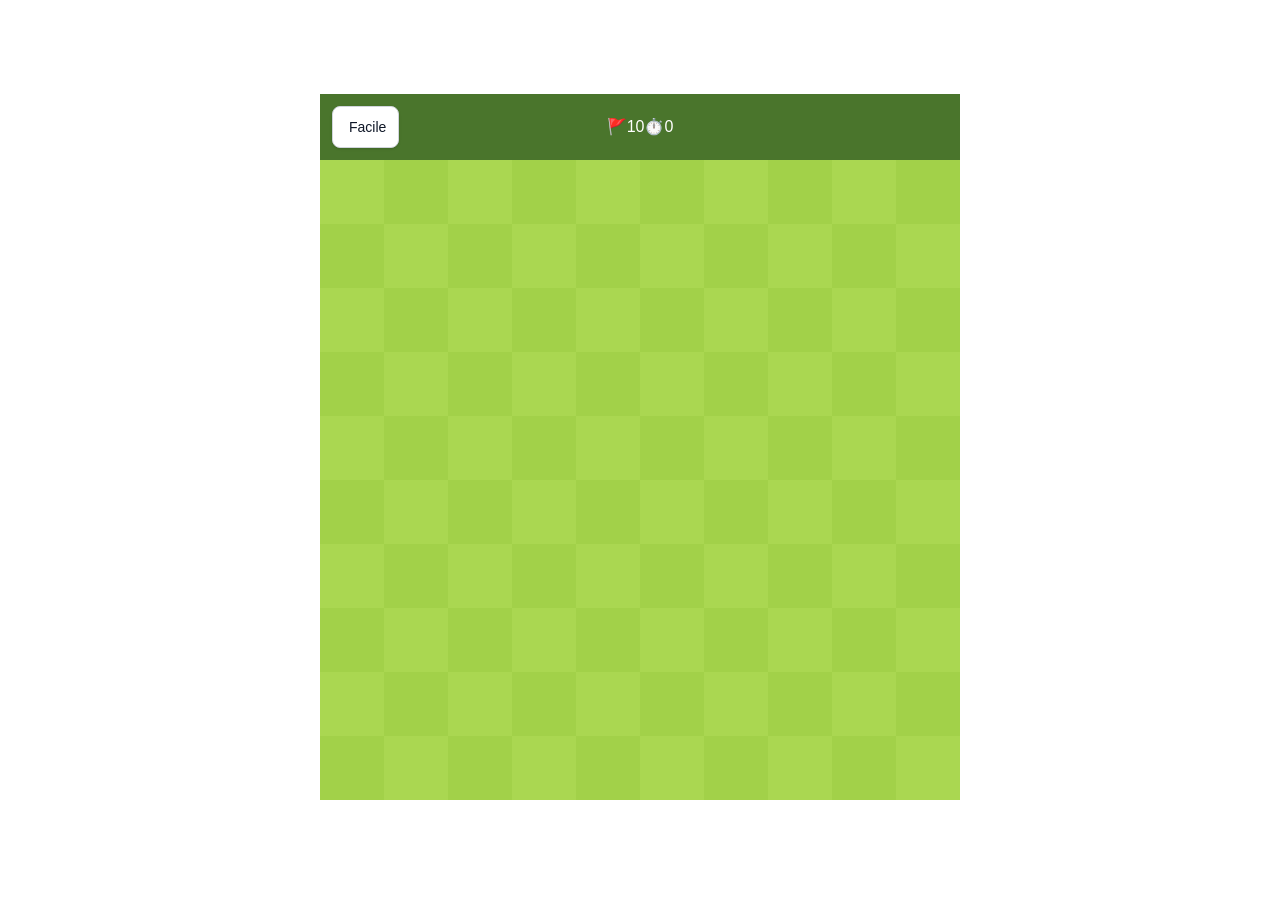
==== index.html @ d6aff9c6 "Version demo" ====
<!DOCTYPE html><html lang="en" data-beasties-container><head>
  <meta charset="utf-8">
  <title>Demineur</title>
  <base href="/">
  <meta name="viewport" content="width=device-width, initial-scale=1">
  <link rel="icon" type="image/x-icon" href="favicon.ico">
<style>@layer properties;@layer theme,base,components,utilities;@layer theme{:root{--font-sans: -apple-system, BlinkMacSystemFont, "Segoe UI", Roboto, "Helvetica Neue", "Noto Sans", Arial, sans-serif, "Apple Color Emoji", "Segoe UI Emoji", "Segoe UI Symbol", "Noto Color Emoji";--font-mono: ui-monospace, SFMono-Regular, Menlo, Monaco, Consolas, "Liberation Mono", "Courier New", monospace;--color-red-600: oklch(57.7% .245 27.325);--color-orange-500: oklch(70.5% .213 47.604);--color-lime-500: oklch(76.8% .233 130.85);--color-green-600: oklch(62.7% .194 149.214);--color-cyan-500: oklch(71.5% .143 215.221);--color-blue-600: oklch(54.6% .245 262.881);--color-purple-600: oklch(55.8% .288 302.321);--color-gray-300: oklch(87.2% .01 258.338);--color-gray-700: oklch(37.3% .034 259.733);--color-gray-900: oklch(21% .034 264.665);--color-white: #fff;--spacing: .25rem;--text-sm: .875rem;--text-sm--line-height: calc(1.25 / .875);--text-2xl: 1.5rem;--text-2xl--line-height: calc(2 / 1.5);--font-weight-black: 900;--radius-lg: .5rem;--default-transition-duration: .15s;--default-transition-timing-function: cubic-bezier(.4, 0, .2, 1);--default-font-family: var(--font-sans);--default-mono-font-family: var(--font-mono)}}@layer base{*,:after,:before{box-sizing:border-box;margin:0;padding:0;border:0 solid}html{line-height:1.5;-webkit-text-size-adjust:100%;tab-size:4;font-family:var(--default-font-family, -apple-system, BlinkMacSystemFont, "Segoe UI", Roboto, "Helvetica Neue", "Noto Sans", Arial, sans-serif, "Apple Color Emoji", "Segoe UI Emoji", "Segoe UI Symbol", "Noto Color Emoji");font-feature-settings:var(--default-font-feature-settings, normal);font-variation-settings:var(--default-font-variation-settings, normal);-webkit-tap-highlight-color:transparent}select{font:inherit;font-feature-settings:inherit;font-variation-settings:inherit;letter-spacing:inherit;color:inherit;border-radius:0;background-color:transparent;opacity:1}}@layer utilities{.absolute{position:absolute}.relative{position:relative}.top-1\/2{top:50%}.left-1\/2{left:50%}.mx-3{margin-inline:calc(var(--spacing) * 3)}.my-3{margin-block:calc(var(--spacing) * 3)}.block{display:block}.flex{display:flex}.inline-block{display:inline-block}.h-16{height:calc(var(--spacing) * 16)}.h-fit{height:fit-content}.h-screen{height:100vh}.w-16{width:calc(var(--spacing) * 16)}.w-fit{width:fit-content}.w-full{width:100%}.w-screen{width:100vw}.-translate-x-1\/2{--tw-translate-x: -50% ;translate:var(--tw-translate-x) var(--tw-translate-y)}.-translate-y-1\/2{--tw-translate-y: -50% ;translate:var(--tw-translate-x) var(--tw-translate-y)}.appearance-none{appearance:none}.items-center{align-items:center}.justify-center{justify-content:center}.rounded-lg{border-radius:var(--radius-lg)}.border{border-style:var(--tw-border-style);border-width:1px}.border-gray-300{border-color:var(--color-gray-300)}.bg-\[\#4a752c\]{background-color:#4a752c}.bg-\[\#a2d149\]{background-color:#a2d149}.bg-\[\#aad751\]{background-color:#aad751}.bg-white{background-color:var(--color-white)}.px-4{padding-inline:calc(var(--spacing) * 4)}.py-2\.5{padding-block:calc(var(--spacing) * 2.5)}.pr-1{padding-right:var(--spacing)}.text-sm{font-size:var(--text-sm);line-height:var(--tw-leading, var(--text-sm--line-height))}.text-gray-900{color:var(--color-gray-900)}.text-white{color:var(--color-white)}.shadow-sm{--tw-shadow: 0 1px 3px 0 var(--tw-shadow-color, rgb(0 0 0 / .1)), 0 1px 2px -1px var(--tw-shadow-color, rgb(0 0 0 / .1));box-shadow:var(--tw-inset-shadow),var(--tw-inset-ring-shadow),var(--tw-ring-offset-shadow),var(--tw-ring-shadow),var(--tw-shadow)}.transition-all{transition-property:all;transition-timing-function:var(--tw-ease, var(--default-transition-timing-function));transition-duration:var(--tw-duration, var(--default-transition-duration))}.transition-colors{transition-property:color,background-color,border-color,outline-color,text-decoration-color,fill,stroke,--tw-gradient-from,--tw-gradient-via,--tw-gradient-to;transition-timing-function:var(--tw-ease, var(--default-transition-timing-function));transition-duration:var(--tw-duration, var(--default-transition-duration))}.duration-75{--tw-duration: 75ms;transition-duration:75ms}.outline-none{--tw-outline-style: none;outline-style:none}@media(hover:hover){.hover\:bg-\[\#bfe17d\]:hover{background-color:#bfe17d}}.focus\:border-lime-500:focus{border-color:var(--color-lime-500)}.focus\:ring-2:focus{--tw-ring-shadow: var(--tw-ring-inset,) 0 0 0 calc(2px + var(--tw-ring-offset-width)) var(--tw-ring-color, currentcolor);box-shadow:var(--tw-inset-shadow),var(--tw-inset-ring-shadow),var(--tw-ring-offset-shadow),var(--tw-ring-shadow),var(--tw-shadow)}.focus\:ring-lime-500\/20:focus{--tw-ring-color: color-mix(in srgb, oklch(76.8% .233 130.85) 20%, transparent)}@supports (color: color-mix(in lab,red,red)){.focus\:ring-lime-500\/20:focus{--tw-ring-color: color-mix(in oklab, var(--color-lime-500) 20%, transparent)}}.disabled\:cursor-not-allowed:disabled{cursor:not-allowed}.disabled\:opacity-50:disabled{opacity:50%}}@property --tw-translate-x{syntax: "*"; inherits: false; initial-value: 0;}@property --tw-translate-y{syntax: "*"; inherits: false; initial-value: 0;}@property --tw-translate-z{syntax: "*"; inherits: false; initial-value: 0;}@property --tw-border-style{syntax: "*"; inherits: false; initial-value: solid;}@property --tw-font-weight{syntax: "*"; inherits: false;}@property --tw-shadow{syntax: "*"; inherits: false; initial-value: 0 0 #0000;}@property --tw-shadow-color{syntax: "*"; inherits: false;}@property --tw-shadow-alpha{syntax: "<percentage>"; inherits: false; initial-value: 100%;}@property --tw-inset-shadow{syntax: "*"; inherits: false; initial-value: 0 0 #0000;}@property --tw-inset-shadow-color{syntax: "*"; inherits: false;}@property --tw-inset-shadow-alpha{syntax: "<percentage>"; inherits: false; initial-value: 100%;}@property --tw-ring-color{syntax: "*"; inherits: false;}@property --tw-ring-shadow{syntax: "*"; inherits: false; initial-value: 0 0 #0000;}@property --tw-inset-ring-color{syntax: "*"; inherits: false;}@property --tw-inset-ring-shadow{syntax: "*"; inherits: false; initial-value: 0 0 #0000;}@property --tw-ring-inset{syntax: "*"; inherits: false;}@property --tw-ring-offset-width{syntax: "<length>"; inherits: false; initial-value: 0px;}@property --tw-ring-offset-color{syntax: "*"; inherits: false; initial-value: #fff;}@property --tw-ring-offset-shadow{syntax: "*"; inherits: false; initial-value: 0 0 #0000;}@property --tw-duration{syntax: "*"; inherits: false;}@layer properties{@supports ((-webkit-hyphens: none) and (not (margin-trim: inline))) or ((-moz-orient: inline) and (not (color:rgb(from red r g b)))){*,:before,:after{--tw-translate-x: 0;--tw-translate-y: 0;--tw-translate-z: 0;--tw-border-style: solid;--tw-font-weight: initial;--tw-shadow: 0 0 #0000;--tw-shadow-color: initial;--tw-shadow-alpha: 100%;--tw-inset-shadow: 0 0 #0000;--tw-inset-shadow-color: initial;--tw-inset-shadow-alpha: 100%;--tw-ring-color: initial;--tw-ring-shadow: 0 0 #0000;--tw-inset-ring-color: initial;--tw-inset-ring-shadow: 0 0 #0000;--tw-ring-inset: initial;--tw-ring-offset-width: 0px;--tw-ring-offset-color: #fff;--tw-ring-offset-shadow: 0 0 #0000;--tw-duration: initial}}}
</style><link rel="stylesheet" href="styles-CLXJPMYB.css" media="print" onload="this.media='all'"><noscript><link rel="stylesheet" href="styles-CLXJPMYB.css"></noscript></head>
<body><!--nghm--><script type="text/javascript" id="ng-event-dispatch-contract">(()=>{function p(t,n,r,o,e,i,f,m){return{eventType:t,event:n,targetElement:r,eic:o,timeStamp:e,eia:i,eirp:f,eiack:m}}function u(t){let n=[],r=e=>{n.push(e)};return{c:t,q:n,et:[],etc:[],d:r,h:e=>{r(p(e.type,e,e.target,t,Date.now()))}}}function s(t,n,r){for(let o=0;o<n.length;o++){let e=n[o];(r?t.etc:t.et).push(e),t.c.addEventListener(e,t.h,r)}}function c(t,n,r,o,e=window){let i=u(t);e._ejsas||(e._ejsas={}),e._ejsas[n]=i,s(i,r),s(i,o,!0)}window.__jsaction_bootstrap=c;})();
</script><script>window.__jsaction_bootstrap(document.body,"ng",["change","click","contextmenu"],[]);</script>
  <app-root ng-version="22.1.5" ngh="2" ng-server-context="ssg"><div class="w-screen h-screen flex items-center justify-center"><div class="w-fit h-fit"><app-board class="inline-block" ngh="2"><div class="flex w-full relative bg-[#4a752c]"><select id="theme-select" class="block appearance-none rounded-lg border border-gray-300 bg-white px-4 text-sm text-gray-900 shadow-sm outline-none transition-all focus:border-lime-500 focus:ring-2 focus:ring-lime-500/20 disabled:cursor-not-allowed disabled:opacity-50 py-2.5 pr-1 mx-3 my-3" jsaction="change:;"><option value="facile" selected>Facile</option><option value="moyen">Moyen</option><option value="difficile">Difficile</option></select><span class="left-1/2 top-1/2 -translate-x-1/2 -translate-y-1/2 w-fit absolute text-white"><span>🚩10</span><span>⏱️0</span></span></div><app-grid class="inline-block" ngh="1"><div class="flex w-fit"><app-cell class="bg-[#aad751] hover:bg-[#bfe17d]" ngh="0"><div class="w-16 h-16 flex items-center justify-center transition-colors duration-75" jsaction="click:;contextmenu:;"><!----><!----><!----><!----></div></app-cell><app-cell class="bg-[#a2d149] hover:bg-[#bfe17d]" ngh="0"><div class="w-16 h-16 flex items-center justify-center transition-colors duration-75" jsaction="click:;contextmenu:;"><!----><!----><!----><!----></div></app-cell><app-cell class="bg-[#aad751] hover:bg-[#bfe17d]" ngh="0"><div class="w-16 h-16 flex items-center justify-center transition-colors duration-75" jsaction="click:;contextmenu:;"><!----><!----><!----><!----></div></app-cell><app-cell class="bg-[#a2d149] hover:bg-[#bfe17d]" ngh="0"><div class="w-16 h-16 flex items-center justify-center transition-colors duration-75" jsaction="click:;contextmenu:;"><!----><!----><!----><!----></div></app-cell><app-cell class="bg-[#aad751] hover:bg-[#bfe17d]" ngh="0"><div class="w-16 h-16 flex items-center justify-center transition-colors duration-75" jsaction="click:;contextmenu:;"><!----><!----><!----><!----></div></app-cell><app-cell class="bg-[#a2d149] hover:bg-[#bfe17d]" ngh="0"><div class="w-16 h-16 flex items-center justify-center transition-colors duration-75" jsaction="click:;contextmenu:;"><!----><!----><!----><!----></div></app-cell><app-cell class="bg-[#aad751] hover:bg-[#bfe17d]" ngh="0"><div class="w-16 h-16 flex items-center justify-center transition-colors duration-75" jsaction="click:;contextmenu:;"><!----><!----><!----><!----></div></app-cell><app-cell class="bg-[#a2d149] hover:bg-[#bfe17d]" ngh="0"><div class="w-16 h-16 flex items-center justify-center transition-colors duration-75" jsaction="click:;contextmenu:;"><!----><!----><!----><!----></div></app-cell><app-cell class="bg-[#aad751] hover:bg-[#bfe17d]" ngh="0"><div class="w-16 h-16 flex items-center justify-center transition-colors duration-75" jsaction="click:;contextmenu:;"><!----><!----><!----><!----></div></app-cell><app-cell class="bg-[#a2d149] hover:bg-[#bfe17d]" ngh="0"><div class="w-16 h-16 flex items-center justify-center transition-colors duration-75" jsaction="click:;contextmenu:;"><!----><!----><!----><!----></div></app-cell><!----></div><div class="flex w-fit"><app-cell class="bg-[#a2d149] hover:bg-[#bfe17d]" ngh="0"><div class="w-16 h-16 flex items-center justify-center transition-colors duration-75" jsaction="click:;contextmenu:;"><!----><!----><!----><!----></div></app-cell><app-cell class="bg-[#aad751] hover:bg-[#bfe17d]" ngh="0"><div class="w-16 h-16 flex items-center justify-center transition-colors duration-75" jsaction="click:;contextmenu:;"><!----><!----><!----><!----></div></app-cell><app-cell class="bg-[#a2d149] hover:bg-[#bfe17d]" ngh="0"><div class="w-16 h-16 flex items-center justify-center transition-colors duration-75" jsaction="click:;contextmenu:;"><!----><!----><!----><!----></div></app-cell><app-cell class="bg-[#aad751] hover:bg-[#bfe17d]" ngh="0"><div class="w-16 h-16 flex items-center justify-center transition-colors duration-75" jsaction="click:;contextmenu:;"><!----><!----><!----><!----></div></app-cell><app-cell class="bg-[#a2d149] hover:bg-[#bfe17d]" ngh="0"><div class="w-16 h-16 flex items-center justify-center transition-colors duration-75" jsaction="click:;contextmenu:;"><!----><!----><!----><!----></div></app-cell><app-cell class="bg-[#aad751] hover:bg-[#bfe17d]" ngh="0"><div class="w-16 h-16 flex items-center justify-center transition-colors duration-75" jsaction="click:;contextmenu:;"><!----><!----><!----><!----></div></app-cell><app-cell class="bg-[#a2d149] hover:bg-[#bfe17d]" ngh="0"><div class="w-16 h-16 flex items-center justify-center transition-colors duration-75" jsaction="click:;contextmenu:;"><!----><!----><!----><!----></div></app-cell><app-cell class="bg-[#aad751] hover:bg-[#bfe17d]" ngh="0"><div class="w-16 h-16 flex items-center justify-center transition-colors duration-75" jsaction="click:;contextmenu:;"><!----><!----><!----><!----></div></app-cell><app-cell class="bg-[#a2d149] hover:bg-[#bfe17d]" ngh="0"><div class="w-16 h-16 flex items-center justify-center transition-colors duration-75" jsaction="click:;contextmenu:;"><!----><!----><!----><!----></div></app-cell><app-cell class="bg-[#aad751] hover:bg-[#bfe17d]" ngh="0"><div class="w-16 h-16 flex items-center justify-center transition-colors duration-75" jsaction="click:;contextmenu:;"><!----><!----><!----><!----></div></app-cell><!----></div><div class="flex w-fit"><app-cell class="bg-[#aad751] hover:bg-[#bfe17d]" ngh="0"><div class="w-16 h-16 flex items-center justify-center transition-colors duration-75" jsaction="click:;contextmenu:;"><!----><!----><!----><!----></div></app-cell><app-cell class="bg-[#a2d149] hover:bg-[#bfe17d]" ngh="0"><div class="w-16 h-16 flex items-center justify-center transition-colors duration-75" jsaction="click:;contextmenu:;"><!----><!----><!----><!----></div></app-cell><app-cell class="bg-[#aad751] hover:bg-[#bfe17d]" ngh="0"><div class="w-16 h-16 flex items-center justify-center transition-colors duration-75" jsaction="click:;contextmenu:;"><!----><!----><!----><!----></div></app-cell><app-cell class="bg-[#a2d149] hover:bg-[#bfe17d]" ngh="0"><div class="w-16 h-16 flex items-center justify-center transition-colors duration-75" jsaction="click:;contextmenu:;"><!----><!----><!----><!----></div></app-cell><app-cell class="bg-[#aad751] hover:bg-[#bfe17d]" ngh="0"><div class="w-16 h-16 flex items-center justify-center transition-colors duration-75" jsaction="click:;contextmenu:;"><!----><!----><!----><!----></div></app-cell><app-cell class="bg-[#a2d149] hover:bg-[#bfe17d]" ngh="0"><div class="w-16 h-16 flex items-center justify-center transition-colors duration-75" jsaction="click:;contextmenu:;"><!----><!----><!----><!----></div></app-cell><app-cell class="bg-[#aad751] hover:bg-[#bfe17d]" ngh="0"><div class="w-16 h-16 flex items-center justify-center transition-colors duration-75" jsaction="click:;contextmenu:;"><!----><!----><!----><!----></div></app-cell><app-cell class="bg-[#a2d149] hover:bg-[#bfe17d]" ngh="0"><div class="w-16 h-16 flex items-center justify-center transition-colors duration-75" jsaction="click:;contextmenu:;"><!----><!----><!----><!----></div></app-cell><app-cell class="bg-[#aad751] hover:bg-[#bfe17d]" ngh="0"><div class="w-16 h-16 flex items-center justify-center transition-colors duration-75" jsaction="click:;contextmenu:;"><!----><!----><!----><!----></div></app-cell><app-cell class="bg-[#a2d149] hover:bg-[#bfe17d]" ngh="0"><div class="w-16 h-16 flex items-center justify-center transition-colors duration-75" jsaction="click:;contextmenu:;"><!----><!----><!----><!----></div></app-cell><!----></div><div class="flex w-fit"><app-cell class="bg-[#a2d149] hover:bg-[#bfe17d]" ngh="0"><div class="w-16 h-16 flex items-center justify-center transition-colors duration-75" jsaction="click:;contextmenu:;"><!----><!----><!----><!----></div></app-cell><app-cell class="bg-[#aad751] hover:bg-[#bfe17d]" ngh="0"><div class="w-16 h-16 flex items-center justify-center transition-colors duration-75" jsaction="click:;contextmenu:;"><!----><!----><!----><!----></div></app-cell><app-cell class="bg-[#a2d149] hover:bg-[#bfe17d]" ngh="0"><div class="w-16 h-16 flex items-center justify-center transition-colors duration-75" jsaction="click:;contextmenu:;"><!----><!----><!----><!----></div></app-cell><app-cell class="bg-[#aad751] hover:bg-[#bfe17d]" ngh="0"><div class="w-16 h-16 flex items-center justify-center transition-colors duration-75" jsaction="click:;contextmenu:;"><!----><!----><!----><!----></div></app-cell><app-cell class="bg-[#a2d149] hover:bg-[#bfe17d]" ngh="0"><div class="w-16 h-16 flex items-center justify-center transition-colors duration-75" jsaction="click:;contextmenu:;"><!----><!----><!----><!----></div></app-cell><app-cell class="bg-[#aad751] hover:bg-[#bfe17d]" ngh="0"><div class="w-16 h-16 flex items-center justify-center transition-colors duration-75" jsaction="click:;contextmenu:;"><!----><!----><!----><!----></div></app-cell><app-cell class="bg-[#a2d149] hover:bg-[#bfe17d]" ngh="0"><div class="w-16 h-16 flex items-center justify-center transition-colors duration-75" jsaction="click:;contextmenu:;"><!----><!----><!----><!----></div></app-cell><app-cell class="bg-[#aad751] hover:bg-[#bfe17d]" ngh="0"><div class="w-16 h-16 flex items-center justify-center transition-colors duration-75" jsaction="click:;contextmenu:;"><!----><!----><!----><!----></div></app-cell><app-cell class="bg-[#a2d149] hover:bg-[#bfe17d]" ngh="0"><div class="w-16 h-16 flex items-center justify-center transition-colors duration-75" jsaction="click:;contextmenu:;"><!----><!----><!----><!----></div></app-cell><app-cell class="bg-[#aad751] hover:bg-[#bfe17d]" ngh="0"><div class="w-16 h-16 flex items-center justify-center transition-colors duration-75" jsaction="click:;contextmenu:;"><!----><!----><!----><!----></div></app-cell><!----></div><div class="flex w-fit"><app-cell class="bg-[#aad751] hover:bg-[#bfe17d]" ngh="0"><div class="w-16 h-16 flex items-center justify-center transition-colors duration-75" jsaction="click:;contextmenu:;"><!----><!----><!----><!----></div></app-cell><app-cell class="bg-[#a2d149] hover:bg-[#bfe17d]" ngh="0"><div class="w-16 h-16 flex items-center justify-center transition-colors duration-75" jsaction="click:;contextmenu:;"><!----><!----><!----><!----></div></app-cell><app-cell class="bg-[#aad751] hover:bg-[#bfe17d]" ngh="0"><div class="w-16 h-16 flex items-center justify-center transition-colors duration-75" jsaction="click:;contextmenu:;"><!----><!----><!----><!----></div></app-cell><app-cell class="bg-[#a2d149] hover:bg-[#bfe17d]" ngh="0"><div class="w-16 h-16 flex items-center justify-center transition-colors duration-75" jsaction="click:;contextmenu:;"><!----><!----><!----><!----></div></app-cell><app-cell class="bg-[#aad751] hover:bg-[#bfe17d]" ngh="0"><div class="w-16 h-16 flex items-center justify-center transition-colors duration-75" jsaction="click:;contextmenu:;"><!----><!----><!----><!----></div></app-cell><app-cell class="bg-[#a2d149] hover:bg-[#bfe17d]" ngh="0"><div class="w-16 h-16 flex items-center justify-center transition-colors duration-75" jsaction="click:;contextmenu:;"><!----><!----><!----><!----></div></app-cell><app-cell class="bg-[#aad751] hover:bg-[#bfe17d]" ngh="0"><div class="w-16 h-16 flex items-center justify-center transition-colors duration-75" jsaction="click:;contextmenu:;"><!----><!----><!----><!----></div></app-cell><app-cell class="bg-[#a2d149] hover:bg-[#bfe17d]" ngh="0"><div class="w-16 h-16 flex items-center justify-center transition-colors duration-75" jsaction="click:;contextmenu:;"><!----><!----><!----><!----></div></app-cell><app-cell class="bg-[#aad751] hover:bg-[#bfe17d]" ngh="0"><div class="w-16 h-16 flex items-center justify-center transition-colors duration-75" jsaction="click:;contextmenu:;"><!----><!----><!----><!----></div></app-cell><app-cell class="bg-[#a2d149] hover:bg-[#bfe17d]" ngh="0"><div class="w-16 h-16 flex items-center justify-center transition-colors duration-75" jsaction="click:;contextmenu:;"><!----><!----><!----><!----></div></app-cell><!----></div><div class="flex w-fit"><app-cell class="bg-[#a2d149] hover:bg-[#bfe17d]" ngh="0"><div class="w-16 h-16 flex items-center justify-center transition-colors duration-75" jsaction="click:;contextmenu:;"><!----><!----><!----><!----></div></app-cell><app-cell class="bg-[#aad751] hover:bg-[#bfe17d]" ngh="0"><div class="w-16 h-16 flex items-center justify-center transition-colors duration-75" jsaction="click:;contextmenu:;"><!----><!----><!----><!----></div></app-cell><app-cell class="bg-[#a2d149] hover:bg-[#bfe17d]" ngh="0"><div class="w-16 h-16 flex items-center justify-center transition-colors duration-75" jsaction="click:;contextmenu:;"><!----><!----><!----><!----></div></app-cell><app-cell class="bg-[#aad751] hover:bg-[#bfe17d]" ngh="0"><div class="w-16 h-16 flex items-center justify-center transition-colors duration-75" jsaction="click:;contextmenu:;"><!----><!----><!----><!----></div></app-cell><app-cell class="bg-[#a2d149] hover:bg-[#bfe17d]" ngh="0"><div class="w-16 h-16 flex items-center justify-center transition-colors duration-75" jsaction="click:;contextmenu:;"><!----><!----><!----><!----></div></app-cell><app-cell class="bg-[#aad751] hover:bg-[#bfe17d]" ngh="0"><div class="w-16 h-16 flex items-center justify-center transition-colors duration-75" jsaction="click:;contextmenu:;"><!----><!----><!----><!----></div></app-cell><app-cell class="bg-[#a2d149] hover:bg-[#bfe17d]" ngh="0"><div class="w-16 h-16 flex items-center justify-center transition-colors duration-75" jsaction="click:;contextmenu:;"><!----><!----><!----><!----></div></app-cell><app-cell class="bg-[#aad751] hover:bg-[#bfe17d]" ngh="0"><div class="w-16 h-16 flex items-center justify-center transition-colors duration-75" jsaction="click:;contextmenu:;"><!----><!----><!----><!----></div></app-cell><app-cell class="bg-[#a2d149] hover:bg-[#bfe17d]" ngh="0"><div class="w-16 h-16 flex items-center justify-center transition-colors duration-75" jsaction="click:;contextmenu:;"><!----><!----><!----><!----></div></app-cell><app-cell class="bg-[#aad751] hover:bg-[#bfe17d]" ngh="0"><div class="w-16 h-16 flex items-center justify-center transition-colors duration-75" jsaction="click:;contextmenu:;"><!----><!----><!----><!----></div></app-cell><!----></div><div class="flex w-fit"><app-cell class="bg-[#aad751] hover:bg-[#bfe17d]" ngh="0"><div class="w-16 h-16 flex items-center justify-center transition-colors duration-75" jsaction="click:;contextmenu:;"><!----><!----><!----><!----></div></app-cell><app-cell class="bg-[#a2d149] hover:bg-[#bfe17d]" ngh="0"><div class="w-16 h-16 flex items-center justify-center transition-colors duration-75" jsaction="click:;contextmenu:;"><!----><!----><!----><!----></div></app-cell><app-cell class="bg-[#aad751] hover:bg-[#bfe17d]" ngh="0"><div class="w-16 h-16 flex items-center justify-center transition-colors duration-75" jsaction="click:;contextmenu:;"><!----><!----><!----><!----></div></app-cell><app-cell class="bg-[#a2d149] hover:bg-[#bfe17d]" ngh="0"><div class="w-16 h-16 flex items-center justify-center transition-colors duration-75" jsaction="click:;contextmenu:;"><!----><!----><!----><!----></div></app-cell><app-cell class="bg-[#aad751] hover:bg-[#bfe17d]" ngh="0"><div class="w-16 h-16 flex items-center justify-center transition-colors duration-75" jsaction="click:;contextmenu:;"><!----><!----><!----><!----></div></app-cell><app-cell class="bg-[#a2d149] hover:bg-[#bfe17d]" ngh="0"><div class="w-16 h-16 flex items-center justify-center transition-colors duration-75" jsaction="click:;contextmenu:;"><!----><!----><!----><!----></div></app-cell><app-cell class="bg-[#aad751] hover:bg-[#bfe17d]" ngh="0"><div class="w-16 h-16 flex items-center justify-center transition-colors duration-75" jsaction="click:;contextmenu:;"><!----><!----><!----><!----></div></app-cell><app-cell class="bg-[#a2d149] hover:bg-[#bfe17d]" ngh="0"><div class="w-16 h-16 flex items-center justify-center transition-colors duration-75" jsaction="click:;contextmenu:;"><!----><!----><!----><!----></div></app-cell><app-cell class="bg-[#aad751] hover:bg-[#bfe17d]" ngh="0"><div class="w-16 h-16 flex items-center justify-center transition-colors duration-75" jsaction="click:;contextmenu:;"><!----><!----><!----><!----></div></app-cell><app-cell class="bg-[#a2d149] hover:bg-[#bfe17d]" ngh="0"><div class="w-16 h-16 flex items-center justify-center transition-colors duration-75" jsaction="click:;contextmenu:;"><!----><!----><!----><!----></div></app-cell><!----></div><div class="flex w-fit"><app-cell class="bg-[#a2d149] hover:bg-[#bfe17d]" ngh="0"><div class="w-16 h-16 flex items-center justify-center transition-colors duration-75" jsaction="click:;contextmenu:;"><!----><!----><!----><!----></div></app-cell><app-cell class="bg-[#aad751] hover:bg-[#bfe17d]" ngh="0"><div class="w-16 h-16 flex items-center justify-center transition-colors duration-75" jsaction="click:;contextmenu:;"><!----><!----><!----><!----></div></app-cell><app-cell class="bg-[#a2d149] hover:bg-[#bfe17d]" ngh="0"><div class="w-16 h-16 flex items-center justify-center transition-colors duration-75" jsaction="click:;contextmenu:;"><!----><!----><!----><!----></div></app-cell><app-cell class="bg-[#aad751] hover:bg-[#bfe17d]" ngh="0"><div class="w-16 h-16 flex items-center justify-center transition-colors duration-75" jsaction="click:;contextmenu:;"><!----><!----><!----><!----></div></app-cell><app-cell class="bg-[#a2d149] hover:bg-[#bfe17d]" ngh="0"><div class="w-16 h-16 flex items-center justify-center transition-colors duration-75" jsaction="click:;contextmenu:;"><!----><!----><!----><!----></div></app-cell><app-cell class="bg-[#aad751] hover:bg-[#bfe17d]" ngh="0"><div class="w-16 h-16 flex items-center justify-center transition-colors duration-75" jsaction="click:;contextmenu:;"><!----><!----><!----><!----></div></app-cell><app-cell class="bg-[#a2d149] hover:bg-[#bfe17d]" ngh="0"><div class="w-16 h-16 flex items-center justify-center transition-colors duration-75" jsaction="click:;contextmenu:;"><!----><!----><!----><!----></div></app-cell><app-cell class="bg-[#aad751] hover:bg-[#bfe17d]" ngh="0"><div class="w-16 h-16 flex items-center justify-center transition-colors duration-75" jsaction="click:;contextmenu:;"><!----><!----><!----><!----></div></app-cell><app-cell class="bg-[#a2d149] hover:bg-[#bfe17d]" ngh="0"><div class="w-16 h-16 flex items-center justify-center transition-colors duration-75" jsaction="click:;contextmenu:;"><!----><!----><!----><!----></div></app-cell><app-cell class="bg-[#aad751] hover:bg-[#bfe17d]" ngh="0"><div class="w-16 h-16 flex items-center justify-center transition-colors duration-75" jsaction="click:;contextmenu:;"><!----><!----><!----><!----></div></app-cell><!----></div><div class="flex w-fit"><app-cell class="bg-[#aad751] hover:bg-[#bfe17d]" ngh="0"><div class="w-16 h-16 flex items-center justify-center transition-colors duration-75" jsaction="click:;contextmenu:;"><!----><!----><!----><!----></div></app-cell><app-cell class="bg-[#a2d149] hover:bg-[#bfe17d]" ngh="0"><div class="w-16 h-16 flex items-center justify-center transition-colors duration-75" jsaction="click:;contextmenu:;"><!----><!----><!----><!----></div></app-cell><app-cell class="bg-[#aad751] hover:bg-[#bfe17d]" ngh="0"><div class="w-16 h-16 flex items-center justify-center transition-colors duration-75" jsaction="click:;contextmenu:;"><!----><!----><!----><!----></div></app-cell><app-cell class="bg-[#a2d149] hover:bg-[#bfe17d]" ngh="0"><div class="w-16 h-16 flex items-center justify-center transition-colors duration-75" jsaction="click:;contextmenu:;"><!----><!----><!----><!----></div></app-cell><app-cell class="bg-[#aad751] hover:bg-[#bfe17d]" ngh="0"><div class="w-16 h-16 flex items-center justify-center transition-colors duration-75" jsaction="click:;contextmenu:;"><!----><!----><!----><!----></div></app-cell><app-cell class="bg-[#a2d149] hover:bg-[#bfe17d]" ngh="0"><div class="w-16 h-16 flex items-center justify-center transition-colors duration-75" jsaction="click:;contextmenu:;"><!----><!----><!----><!----></div></app-cell><app-cell class="bg-[#aad751] hover:bg-[#bfe17d]" ngh="0"><div class="w-16 h-16 flex items-center justify-center transition-colors duration-75" jsaction="click:;contextmenu:;"><!----><!----><!----><!----></div></app-cell><app-cell class="bg-[#a2d149] hover:bg-[#bfe17d]" ngh="0"><div class="w-16 h-16 flex items-center justify-center transition-colors duration-75" jsaction="click:;contextmenu:;"><!----><!----><!----><!----></div></app-cell><app-cell class="bg-[#aad751] hover:bg-[#bfe17d]" ngh="0"><div class="w-16 h-16 flex items-center justify-center transition-colors duration-75" jsaction="click:;contextmenu:;"><!----><!----><!----><!----></div></app-cell><app-cell class="bg-[#a2d149] hover:bg-[#bfe17d]" ngh="0"><div class="w-16 h-16 flex items-center justify-center transition-colors duration-75" jsaction="click:;contextmenu:;"><!----><!----><!----><!----></div></app-cell><!----></div><div class="flex w-fit"><app-cell class="bg-[#a2d149] hover:bg-[#bfe17d]" ngh="0"><div class="w-16 h-16 flex items-center justify-center transition-colors duration-75" jsaction="click:;contextmenu:;"><!----><!----><!----><!----></div></app-cell><app-cell class="bg-[#aad751] hover:bg-[#bfe17d]" ngh="0"><div class="w-16 h-16 flex items-center justify-center transition-colors duration-75" jsaction="click:;contextmenu:;"><!----><!----><!----><!----></div></app-cell><app-cell class="bg-[#a2d149] hover:bg-[#bfe17d]" ngh="0"><div class="w-16 h-16 flex items-center justify-center transition-colors duration-75" jsaction="click:;contextmenu:;"><!----><!----><!----><!----></div></app-cell><app-cell class="bg-[#aad751] hover:bg-[#bfe17d]" ngh="0"><div class="w-16 h-16 flex items-center justify-center transition-colors duration-75" jsaction="click:;contextmenu:;"><!----><!----><!----><!----></div></app-cell><app-cell class="bg-[#a2d149] hover:bg-[#bfe17d]" ngh="0"><div class="w-16 h-16 flex items-center justify-center transition-colors duration-75" jsaction="click:;contextmenu:;"><!----><!----><!----><!----></div></app-cell><app-cell class="bg-[#aad751] hover:bg-[#bfe17d]" ngh="0"><div class="w-16 h-16 flex items-center justify-center transition-colors duration-75" jsaction="click:;contextmenu:;"><!----><!----><!----><!----></div></app-cell><app-cell class="bg-[#a2d149] hover:bg-[#bfe17d]" ngh="0"><div class="w-16 h-16 flex items-center justify-center transition-colors duration-75" jsaction="click:;contextmenu:;"><!----><!----><!----><!----></div></app-cell><app-cell class="bg-[#aad751] hover:bg-[#bfe17d]" ngh="0"><div class="w-16 h-16 flex items-center justify-center transition-colors duration-75" jsaction="click:;contextmenu:;"><!----><!----><!----><!----></div></app-cell><app-cell class="bg-[#a2d149] hover:bg-[#bfe17d]" ngh="0"><div class="w-16 h-16 flex items-center justify-center transition-colors duration-75" jsaction="click:;contextmenu:;"><!----><!----><!----><!----></div></app-cell><app-cell class="bg-[#aad751] hover:bg-[#bfe17d]" ngh="0"><div class="w-16 h-16 flex items-center justify-center transition-colors duration-75" jsaction="click:;contextmenu:;"><!----><!----><!----><!----></div></app-cell><!----></div><!----></app-grid></app-board></div></div></app-root>
<script src="main-K47KEYQT.js" type="module"></script>

<script id="ng-state" type="application/json">{"__nghData__":[{"t":{"1":"t2","2":"t3"},"c":{"1":[],"2":[{"i":"t3","r":2,"t":{"0":"t4","1":"t5"},"c":{"0":[],"1":[]}}]}},{"t":{"1":"t0"},"c":{"1":[{"i":"t0","r":1,"t":{"2":"t1"},"c":{"2":[{"i":"t1","r":1,"x":10}]},"x":10}]}},{}]}</script></body></html>
---- styles-CLXJPMYB.css ----
@layer properties;@layer theme,base,components,utilities;@layer theme{:root,:host{--font-sans: -apple-system, BlinkMacSystemFont, "Segoe UI", Roboto, "Helvetica Neue", "Noto Sans", Arial, sans-serif, "Apple Color Emoji", "Segoe UI Emoji", "Segoe UI Symbol", "Noto Color Emoji";--font-mono: ui-monospace, SFMono-Regular, Menlo, Monaco, Consolas, "Liberation Mono", "Courier New", monospace;--color-red-600: oklch(57.7% .245 27.325);--color-orange-500: oklch(70.5% .213 47.604);--color-lime-500: oklch(76.8% .233 130.85);--color-green-600: oklch(62.7% .194 149.214);--color-cyan-500: oklch(71.5% .143 215.221);--color-blue-600: oklch(54.6% .245 262.881);--color-purple-600: oklch(55.8% .288 302.321);--color-gray-300: oklch(87.2% .01 258.338);--color-gray-700: oklch(37.3% .034 259.733);--color-gray-900: oklch(21% .034 264.665);--color-white: #fff;--spacing: .25rem;--text-sm: .875rem;--text-sm--line-height: calc(1.25 / .875);--text-2xl: 1.5rem;--text-2xl--line-height: calc(2 / 1.5);--font-weight-black: 900;--radius-lg: .5rem;--default-transition-duration: .15s;--default-transition-timing-function: cubic-bezier(.4, 0, .2, 1);--default-font-family: var(--font-sans);--default-mono-font-family: var(--font-mono)}}@layer base{*,:after,:before,::backdrop,::file-selector-button{box-sizing:border-box;margin:0;padding:0;border:0 solid}html,:host{line-height:1.5;-webkit-text-size-adjust:100%;tab-size:4;font-family:var(--default-font-family, -apple-system, BlinkMacSystemFont, "Segoe UI", Roboto, "Helvetica Neue", "Noto Sans", Arial, sans-serif, "Apple Color Emoji", "Segoe UI Emoji", "Segoe UI Symbol", "Noto Color Emoji");font-feature-settings:var(--default-font-feature-settings, normal);font-variation-settings:var(--default-font-variation-settings, normal);-webkit-tap-highlight-color:transparent}hr{height:0;color:inherit;border-top-width:1px}abbr:where([title]){-webkit-text-decoration:underline dotted;text-decoration:underline dotted}h1,h2,h3,h4,h5,h6{font-size:inherit;font-weight:inherit}a{color:inherit;-webkit-text-decoration:inherit;text-decoration:inherit}b,strong{font-weight:bolder}code,kbd,samp,pre{font-family:var(--default-mono-font-family, ui-monospace, SFMono-Regular, Menlo, Monaco, Consolas, "Liberation Mono", "Courier New", monospace);font-feature-settings:var(--default-mono-font-feature-settings, normal);font-variation-settings:var(--default-mono-font-variation-settings, normal);font-size:1em}small{font-size:80%}sub,sup{font-size:75%;line-height:0;position:relative;vertical-align:baseline}sub{bottom:-.25em}sup{top:-.5em}table{text-indent:0;border-color:inherit;border-collapse:collapse}:-moz-focusring:where(:not(iframe)){outline:auto}progress{vertical-align:baseline}summary{display:list-item}ol,ul,menu{list-style:none}img,svg,video,canvas,audio,iframe,embed,object{display:block;vertical-align:middle}img,video{max-width:100%;height:auto}button,input,select,optgroup,textarea,::file-selector-button{font:inherit;font-feature-settings:inherit;font-variation-settings:inherit;letter-spacing:inherit;color:inherit;border-radius:0;background-color:transparent;opacity:1}:where(select:is([multiple],[size])) optgroup{font-weight:bolder}:where(select:is([multiple],[size])) optgroup option{padding-inline-start:20px}::file-selector-button{margin-inline-end:4px}::placeholder{opacity:1}@supports (not (-webkit-appearance: -apple-pay-button)) or (contain-intrinsic-size: 1px){::placeholder{color:currentcolor}@supports (color: color-mix(in lab,red,red)){::placeholder{color:color-mix(in oklab,currentcolor 50%,transparent)}}}textarea{resize:vertical}::-webkit-search-decoration{-webkit-appearance:none}::-webkit-date-and-time-value{min-height:1lh;text-align:inherit}::-webkit-datetime-edit{display:inline-flex}::-webkit-datetime-edit-fields-wrapper{padding:0}::-webkit-datetime-edit,::-webkit-datetime-edit-year-field,::-webkit-datetime-edit-month-field,::-webkit-datetime-edit-day-field,::-webkit-datetime-edit-hour-field,::-webkit-datetime-edit-minute-field,::-webkit-datetime-edit-second-field,::-webkit-datetime-edit-millisecond-field,::-webkit-datetime-edit-meridiem-field{padding-block:0}::-webkit-calendar-picker-indicator{line-height:1}:-moz-ui-invalid{box-shadow:none}button,input:where([type=button],[type=reset],[type=submit]),::file-selector-button{appearance:button}::-webkit-inner-spin-button,::-webkit-outer-spin-button{height:auto}[hidden]:where(:not([hidden=until-found])){display:none!important}}@layer utilities{.absolute{position:absolute}.relative{position:relative}.static{position:static}.top-1\/2{top:50%}.left-1\/2{left:50%}.mx-3{margin-inline:calc(var(--spacing) * 3)}.my-3{margin-block:calc(var(--spacing) * 3)}.block{display:block}.flex{display:flex}.inline-block{display:inline-block}.h-16{height:calc(var(--spacing) * 16)}.h-fit{height:fit-content}.h-screen{height:100vh}.w-16{width:calc(var(--spacing) * 16)}.w-fit{width:fit-content}.w-full{width:100%}.w-screen{width:100vw}.-translate-x-1\/2{--tw-translate-x: -50% ;translate:var(--tw-translate-x) var(--tw-translate-y)}.-translate-y-1\/2{--tw-translate-y: -50% ;translate:var(--tw-translate-x) var(--tw-translate-y)}.appearance-none{appearance:none}.items-center{align-items:center}.justify-center{justify-content:center}.rounded-lg{border-radius:var(--radius-lg)}.border{border-style:var(--tw-border-style);border-width:1px}.border-gray-300{border-color:var(--color-gray-300)}.bg-\[\#4a752c\]{background-color:#4a752c}.bg-\[\#a2d149\]{background-color:#a2d149}.bg-\[\#aad751\]{background-color:#aad751}.bg-\[\#d7b899\]{background-color:#d7b899}.bg-\[\#e5c29f\]{background-color:#e5c29f}.bg-white{background-color:var(--color-white)}.px-4{padding-inline:calc(var(--spacing) * 4)}.py-2\.5{padding-block:calc(var(--spacing) * 2.5)}.pr-1{padding-right:var(--spacing)}.text-center{text-align:center}.text-2xl{font-size:var(--text-2xl);line-height:var(--tw-leading, var(--text-2xl--line-height))}.text-sm{font-size:var(--text-sm);line-height:var(--tw-leading, var(--text-sm--line-height))}.font-black{--tw-font-weight: var(--font-weight-black);font-weight:var(--font-weight-black)}.text-blue-600{color:var(--color-blue-600)}.text-cyan-500{color:var(--color-cyan-500)}.text-gray-700{color:var(--color-gray-700)}.text-gray-900{color:var(--color-gray-900)}.text-green-600{color:var(--color-green-600)}.text-orange-500{color:var(--color-orange-500)}.text-purple-600{color:var(--color-purple-600)}.text-red-600{color:var(--color-red-600)}.text-white{color:var(--color-white)}.shadow-sm{--tw-shadow: 0 1px 3px 0 var(--tw-shadow-color, rgb(0 0 0 / .1)), 0 1px 2px -1px var(--tw-shadow-color, rgb(0 0 0 / .1));box-shadow:var(--tw-inset-shadow),var(--tw-inset-ring-shadow),var(--tw-ring-offset-shadow),var(--tw-ring-shadow),var(--tw-shadow)}.transition-all{transition-property:all;transition-timing-function:var(--tw-ease, var(--default-transition-timing-function));transition-duration:var(--tw-duration, var(--default-transition-duration))}.transition-colors{transition-property:color,background-color,border-color,outline-color,text-decoration-color,fill,stroke,--tw-gradient-from,--tw-gradient-via,--tw-gradient-to;transition-timing-function:var(--tw-ease, var(--default-transition-timing-function));transition-duration:var(--tw-duration, var(--default-transition-duration))}.duration-75{--tw-duration: 75ms;transition-duration:75ms}.outline-none{--tw-outline-style: none;outline-style:none}@media(hover:hover){.hover\:bg-\[\#bfe17d\]:hover{background-color:#bfe17d}}.focus\:border-lime-500:focus{border-color:var(--color-lime-500)}.focus\:ring-2:focus{--tw-ring-shadow: var(--tw-ring-inset,) 0 0 0 calc(2px + var(--tw-ring-offset-width)) var(--tw-ring-color, currentcolor);box-shadow:var(--tw-inset-shadow),var(--tw-inset-ring-shadow),var(--tw-ring-offset-shadow),var(--tw-ring-shadow),var(--tw-shadow)}.focus\:ring-lime-500\/20:focus{--tw-ring-color: color-mix(in srgb, oklch(76.8% .233 130.85) 20%, transparent)}@supports (color: color-mix(in lab,red,red)){.focus\:ring-lime-500\/20:focus{--tw-ring-color: color-mix(in oklab, var(--color-lime-500) 20%, transparent)}}.disabled\:cursor-not-allowed:disabled{cursor:not-allowed}.disabled\:opacity-50:disabled{opacity:50%}}@property --tw-translate-x{syntax: "*"; inherits: false; initial-value: 0;}@property --tw-translate-y{syntax: "*"; inherits: false; initial-value: 0;}@property --tw-translate-z{syntax: "*"; inherits: false; initial-value: 0;}@property --tw-border-style{syntax: "*"; inherits: false; initial-value: solid;}@property --tw-font-weight{syntax: "*"; inherits: false;}@property --tw-shadow{syntax: "*"; inherits: false; initial-value: 0 0 #0000;}@property --tw-shadow-color{syntax: "*"; inherits: false;}@property --tw-shadow-alpha{syntax: "<percentage>"; inherits: false; initial-value: 100%;}@property --tw-inset-shadow{syntax: "*"; inherits: false; initial-value: 0 0 #0000;}@property --tw-inset-shadow-color{syntax: "*"; inherits: false;}@property --tw-inset-shadow-alpha{syntax: "<percentage>"; inherits: false; initial-value: 100%;}@property --tw-ring-color{syntax: "*"; inherits: false;}@property --tw-ring-shadow{syntax: "*"; inherits: false; initial-value: 0 0 #0000;}@property --tw-inset-ring-color{syntax: "*"; inherits: false;}@property --tw-inset-ring-shadow{syntax: "*"; inherits: false; initial-value: 0 0 #0000;}@property --tw-ring-inset{syntax: "*"; inherits: false;}@property --tw-ring-offset-width{syntax: "<length>"; inherits: false; initial-value: 0px;}@property --tw-ring-offset-color{syntax: "*"; inherits: false; initial-value: #fff;}@property --tw-ring-offset-shadow{syntax: "*"; inherits: false; initial-value: 0 0 #0000;}@property --tw-duration{syntax: "*"; inherits: false;}@layer properties{@supports ((-webkit-hyphens: none) and (not (margin-trim: inline))) or ((-moz-orient: inline) and (not (color:rgb(from red r g b)))){*,:before,:after,::backdrop{--tw-translate-x: 0;--tw-translate-y: 0;--tw-translate-z: 0;--tw-border-style: solid;--tw-font-weight: initial;--tw-shadow: 0 0 #0000;--tw-shadow-color: initial;--tw-shadow-alpha: 100%;--tw-inset-shadow: 0 0 #0000;--tw-inset-shadow-color: initial;--tw-inset-shadow-alpha: 100%;--tw-ring-color: initial;--tw-ring-shadow: 0 0 #0000;--tw-inset-ring-color: initial;--tw-inset-ring-shadow: 0 0 #0000;--tw-ring-inset: initial;--tw-ring-offset-width: 0px;--tw-ring-offset-color: #fff;--tw-ring-offset-shadow: 0 0 #0000;--tw-duration: initial}}}
---- styles-CLXJPMYB.css ----
@layer properties;@layer theme,base,components,utilities;@layer theme{:root,:host{--font-sans: -apple-system, BlinkMacSystemFont, "Segoe UI", Roboto, "Helvetica Neue", "Noto Sans", Arial, sans-serif, "Apple Color Emoji", "Segoe UI Emoji", "Segoe UI Symbol", "Noto Color Emoji";--font-mono: ui-monospace, SFMono-Regular, Menlo, Monaco, Consolas, "Liberation Mono", "Courier New", monospace;--color-red-600: oklch(57.7% .245 27.325);--color-orange-500: oklch(70.5% .213 47.604);--color-lime-500: oklch(76.8% .233 130.85);--color-green-600: oklch(62.7% .194 149.214);--color-cyan-500: oklch(71.5% .143 215.221);--color-blue-600: oklch(54.6% .245 262.881);--color-purple-600: oklch(55.8% .288 302.321);--color-gray-300: oklch(87.2% .01 258.338);--color-gray-700: oklch(37.3% .034 259.733);--color-gray-900: oklch(21% .034 264.665);--color-white: #fff;--spacing: .25rem;--text-sm: .875rem;--text-sm--line-height: calc(1.25 / .875);--text-2xl: 1.5rem;--text-2xl--line-height: calc(2 / 1.5);--font-weight-black: 900;--radius-lg: .5rem;--default-transition-duration: .15s;--default-transition-timing-function: cubic-bezier(.4, 0, .2, 1);--default-font-family: var(--font-sans);--default-mono-font-family: var(--font-mono)}}@layer base{*,:after,:before,::backdrop,::file-selector-button{box-sizing:border-box;margin:0;padding:0;border:0 solid}html,:host{line-height:1.5;-webkit-text-size-adjust:100%;tab-size:4;font-family:var(--default-font-family, -apple-system, BlinkMacSystemFont, "Segoe UI", Roboto, "Helvetica Neue", "Noto Sans", Arial, sans-serif, "Apple Color Emoji", "Segoe UI Emoji", "Segoe UI Symbol", "Noto Color Emoji");font-feature-settings:var(--default-font-feature-settings, normal);font-variation-settings:var(--default-font-variation-settings, normal);-webkit-tap-highlight-color:transparent}hr{height:0;color:inherit;border-top-width:1px}abbr:where([title]){-webkit-text-decoration:underline dotted;text-decoration:underline dotted}h1,h2,h3,h4,h5,h6{font-size:inherit;font-weight:inherit}a{color:inherit;-webkit-text-decoration:inherit;text-decoration:inherit}b,strong{font-weight:bolder}code,kbd,samp,pre{font-family:var(--default-mono-font-family, ui-monospace, SFMono-Regular, Menlo, Monaco, Consolas, "Liberation Mono", "Courier New", monospace);font-feature-settings:var(--default-mono-font-feature-settings, normal);font-variation-settings:var(--default-mono-font-variation-settings, normal);font-size:1em}small{font-size:80%}sub,sup{font-size:75%;line-height:0;position:relative;vertical-align:baseline}sub{bottom:-.25em}sup{top:-.5em}table{text-indent:0;border-color:inherit;border-collapse:collapse}:-moz-focusring:where(:not(iframe)){outline:auto}progress{vertical-align:baseline}summary{display:list-item}ol,ul,menu{list-style:none}img,svg,video,canvas,audio,iframe,embed,object{display:block;vertical-align:middle}img,video{max-width:100%;height:auto}button,input,select,optgroup,textarea,::file-selector-button{font:inherit;font-feature-settings:inherit;font-variation-settings:inherit;letter-spacing:inherit;color:inherit;border-radius:0;background-color:transparent;opacity:1}:where(select:is([multiple],[size])) optgroup{font-weight:bolder}:where(select:is([multiple],[size])) optgroup option{padding-inline-start:20px}::file-selector-button{margin-inline-end:4px}::placeholder{opacity:1}@supports (not (-webkit-appearance: -apple-pay-button)) or (contain-intrinsic-size: 1px){::placeholder{color:currentcolor}@supports (color: color-mix(in lab,red,red)){::placeholder{color:color-mix(in oklab,currentcolor 50%,transparent)}}}textarea{resize:vertical}::-webkit-search-decoration{-webkit-appearance:none}::-webkit-date-and-time-value{min-height:1lh;text-align:inherit}::-webkit-datetime-edit{display:inline-flex}::-webkit-datetime-edit-fields-wrapper{padding:0}::-webkit-datetime-edit,::-webkit-datetime-edit-year-field,::-webkit-datetime-edit-month-field,::-webkit-datetime-edit-day-field,::-webkit-datetime-edit-hour-field,::-webkit-datetime-edit-minute-field,::-webkit-datetime-edit-second-field,::-webkit-datetime-edit-millisecond-field,::-webkit-datetime-edit-meridiem-field{padding-block:0}::-webkit-calendar-picker-indicator{line-height:1}:-moz-ui-invalid{box-shadow:none}button,input:where([type=button],[type=reset],[type=submit]),::file-selector-button{appearance:button}::-webkit-inner-spin-button,::-webkit-outer-spin-button{height:auto}[hidden]:where(:not([hidden=until-found])){display:none!important}}@layer utilities{.absolute{position:absolute}.relative{position:relative}.static{position:static}.top-1\/2{top:50%}.left-1\/2{left:50%}.mx-3{margin-inline:calc(var(--spacing) * 3)}.my-3{margin-block:calc(var(--spacing) * 3)}.block{display:block}.flex{display:flex}.inline-block{display:inline-block}.h-16{height:calc(var(--spacing) * 16)}.h-fit{height:fit-content}.h-screen{height:100vh}.w-16{width:calc(var(--spacing) * 16)}.w-fit{width:fit-content}.w-full{width:100%}.w-screen{width:100vw}.-translate-x-1\/2{--tw-translate-x: -50% ;translate:var(--tw-translate-x) var(--tw-translate-y)}.-translate-y-1\/2{--tw-translate-y: -50% ;translate:var(--tw-translate-x) var(--tw-translate-y)}.appearance-none{appearance:none}.items-center{align-items:center}.justify-center{justify-content:center}.rounded-lg{border-radius:var(--radius-lg)}.border{border-style:var(--tw-border-style);border-width:1px}.border-gray-300{border-color:var(--color-gray-300)}.bg-\[\#4a752c\]{background-color:#4a752c}.bg-\[\#a2d149\]{background-color:#a2d149}.bg-\[\#aad751\]{background-color:#aad751}.bg-\[\#d7b899\]{background-color:#d7b899}.bg-\[\#e5c29f\]{background-color:#e5c29f}.bg-white{background-color:var(--color-white)}.px-4{padding-inline:calc(var(--spacing) * 4)}.py-2\.5{padding-block:calc(var(--spacing) * 2.5)}.pr-1{padding-right:var(--spacing)}.text-center{text-align:center}.text-2xl{font-size:var(--text-2xl);line-height:var(--tw-leading, var(--text-2xl--line-height))}.text-sm{font-size:var(--text-sm);line-height:var(--tw-leading, var(--text-sm--line-height))}.font-black{--tw-font-weight: var(--font-weight-black);font-weight:var(--font-weight-black)}.text-blue-600{color:var(--color-blue-600)}.text-cyan-500{color:var(--color-cyan-500)}.text-gray-700{color:var(--color-gray-700)}.text-gray-900{color:var(--color-gray-900)}.text-green-600{color:var(--color-green-600)}.text-orange-500{color:var(--color-orange-500)}.text-purple-600{color:var(--color-purple-600)}.text-red-600{color:var(--color-red-600)}.text-white{color:var(--color-white)}.shadow-sm{--tw-shadow: 0 1px 3px 0 var(--tw-shadow-color, rgb(0 0 0 / .1)), 0 1px 2px -1px var(--tw-shadow-color, rgb(0 0 0 / .1));box-shadow:var(--tw-inset-shadow),var(--tw-inset-ring-shadow),var(--tw-ring-offset-shadow),var(--tw-ring-shadow),var(--tw-shadow)}.transition-all{transition-property:all;transition-timing-function:var(--tw-ease, var(--default-transition-timing-function));transition-duration:var(--tw-duration, var(--default-transition-duration))}.transition-colors{transition-property:color,background-color,border-color,outline-color,text-decoration-color,fill,stroke,--tw-gradient-from,--tw-gradient-via,--tw-gradient-to;transition-timing-function:var(--tw-ease, var(--default-transition-timing-function));transition-duration:var(--tw-duration, var(--default-transition-duration))}.duration-75{--tw-duration: 75ms;transition-duration:75ms}.outline-none{--tw-outline-style: none;outline-style:none}@media(hover:hover){.hover\:bg-\[\#bfe17d\]:hover{background-color:#bfe17d}}.focus\:border-lime-500:focus{border-color:var(--color-lime-500)}.focus\:ring-2:focus{--tw-ring-shadow: var(--tw-ring-inset,) 0 0 0 calc(2px + var(--tw-ring-offset-width)) var(--tw-ring-color, currentcolor);box-shadow:var(--tw-inset-shadow),var(--tw-inset-ring-shadow),var(--tw-ring-offset-shadow),var(--tw-ring-shadow),var(--tw-shadow)}.focus\:ring-lime-500\/20:focus{--tw-ring-color: color-mix(in srgb, oklch(76.8% .233 130.85) 20%, transparent)}@supports (color: color-mix(in lab,red,red)){.focus\:ring-lime-500\/20:focus{--tw-ring-color: color-mix(in oklab, var(--color-lime-500) 20%, transparent)}}.disabled\:cursor-not-allowed:disabled{cursor:not-allowed}.disabled\:opacity-50:disabled{opacity:50%}}@property --tw-translate-x{syntax: "*"; inherits: false; initial-value: 0;}@property --tw-translate-y{syntax: "*"; inherits: false; initial-value: 0;}@property --tw-translate-z{syntax: "*"; inherits: false; initial-value: 0;}@property --tw-border-style{syntax: "*"; inherits: false; initial-value: solid;}@property --tw-font-weight{syntax: "*"; inherits: false;}@property --tw-shadow{syntax: "*"; inherits: false; initial-value: 0 0 #0000;}@property --tw-shadow-color{syntax: "*"; inherits: false;}@property --tw-shadow-alpha{syntax: "<percentage>"; inherits: false; initial-value: 100%;}@property --tw-inset-shadow{syntax: "*"; inherits: false; initial-value: 0 0 #0000;}@property --tw-inset-shadow-color{syntax: "*"; inherits: false;}@property --tw-inset-shadow-alpha{syntax: "<percentage>"; inherits: false; initial-value: 100%;}@property --tw-ring-color{syntax: "*"; inherits: false;}@property --tw-ring-shadow{syntax: "*"; inherits: false; initial-value: 0 0 #0000;}@property --tw-inset-ring-color{syntax: "*"; inherits: false;}@property --tw-inset-ring-shadow{syntax: "*"; inherits: false; initial-value: 0 0 #0000;}@property --tw-ring-inset{syntax: "*"; inherits: false;}@property --tw-ring-offset-width{syntax: "<length>"; inherits: false; initial-value: 0px;}@property --tw-ring-offset-color{syntax: "*"; inherits: false; initial-value: #fff;}@property --tw-ring-offset-shadow{syntax: "*"; inherits: false; initial-value: 0 0 #0000;}@property --tw-duration{syntax: "*"; inherits: false;}@layer properties{@supports ((-webkit-hyphens: none) and (not (margin-trim: inline))) or ((-moz-orient: inline) and (not (color:rgb(from red r g b)))){*,:before,:after,::backdrop{--tw-translate-x: 0;--tw-translate-y: 0;--tw-translate-z: 0;--tw-border-style: solid;--tw-font-weight: initial;--tw-shadow: 0 0 #0000;--tw-shadow-color: initial;--tw-shadow-alpha: 100%;--tw-inset-shadow: 0 0 #0000;--tw-inset-shadow-color: initial;--tw-inset-shadow-alpha: 100%;--tw-ring-color: initial;--tw-ring-shadow: 0 0 #0000;--tw-inset-ring-color: initial;--tw-inset-ring-shadow: 0 0 #0000;--tw-ring-inset: initial;--tw-ring-offset-width: 0px;--tw-ring-offset-color: #fff;--tw-ring-offset-shadow: 0 0 #0000;--tw-duration: initial}}}
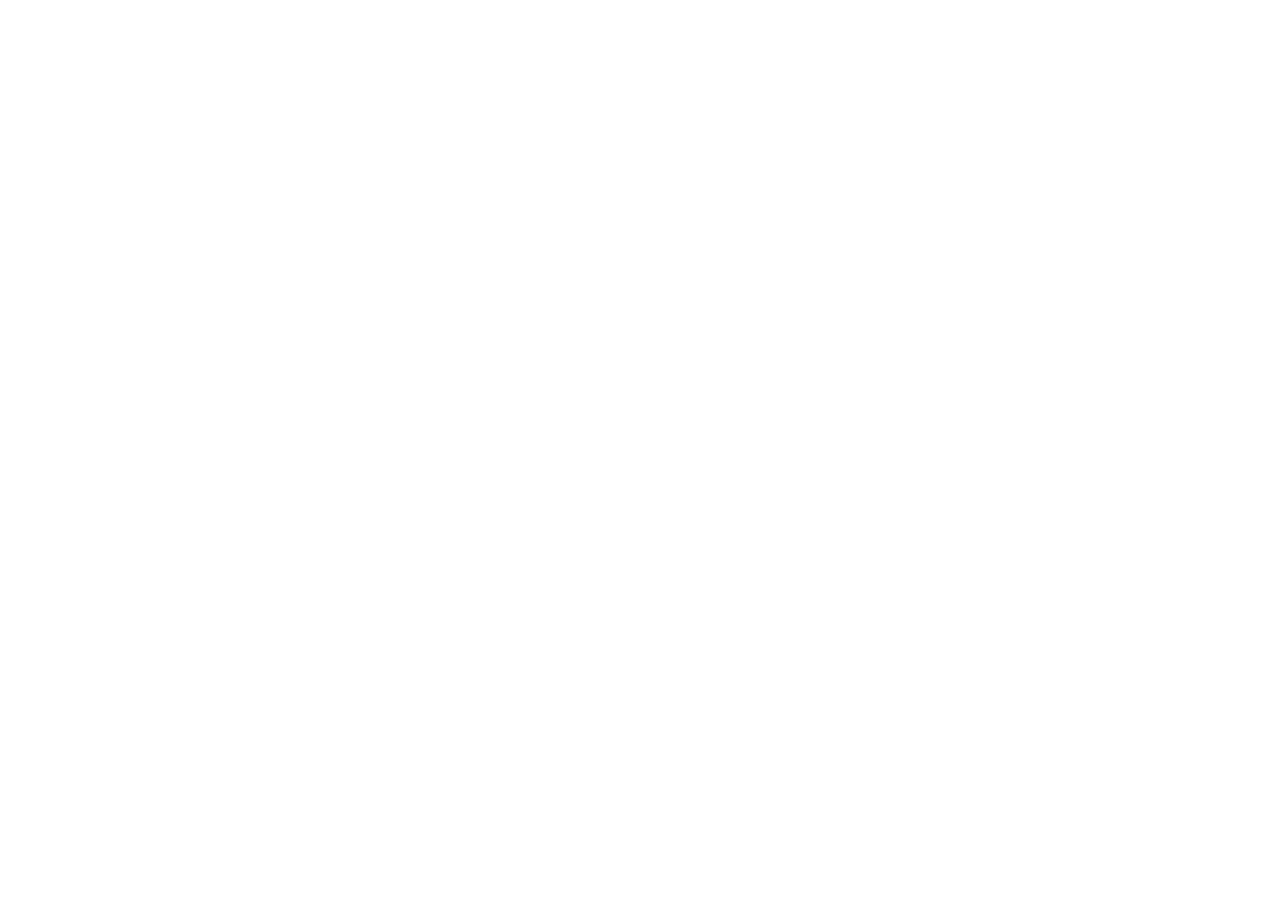
==== commit 0ecfe350: "changement de nom fichier" ====
--- a/index.html
+++ b/index.html
@@ -1,14 +1,13 @@
-<!DOCTYPE html><html lang="en" data-beasties-container><head>
+<!doctype html>
+<html lang="en" data-beasties-container="">
+<head>
   <meta charset="utf-8">
   <title>Demineur</title>
-  <base href="/">
+  <base href="/DemineurBuild/">
   <meta name="viewport" content="width=device-width, initial-scale=1">
   <link rel="icon" type="image/x-icon" href="favicon.ico">
-<style>@layer properties;@layer theme,base,components,utilities;@layer theme{:root{--font-sans: -apple-system, BlinkMacSystemFont, "Segoe UI", Roboto, "Helvetica Neue", "Noto Sans", Arial, sans-serif, "Apple Color Emoji", "Segoe UI Emoji", "Segoe UI Symbol", "Noto Color Emoji";--font-mono: ui-monospace, SFMono-Regular, Menlo, Monaco, Consolas, "Liberation Mono", "Courier New", monospace;--color-red-600: oklch(57.7% .245 27.325);--color-orange-500: oklch(70.5% .213 47.604);--color-lime-500: oklch(76.8% .233 130.85);--color-green-600: oklch(62.7% .194 149.214);--color-cyan-500: oklch(71.5% .143 215.221);--color-blue-600: oklch(54.6% .245 262.881);--color-purple-600: oklch(55.8% .288 302.321);--color-gray-300: oklch(87.2% .01 258.338);--color-gray-700: oklch(37.3% .034 259.733);--color-gray-900: oklch(21% .034 264.665);--color-white: #fff;--spacing: .25rem;--text-sm: .875rem;--text-sm--line-height: calc(1.25 / .875);--text-2xl: 1.5rem;--text-2xl--line-height: calc(2 / 1.5);--font-weight-black: 900;--radius-lg: .5rem;--default-transition-duration: .15s;--default-transition-timing-function: cubic-bezier(.4, 0, .2, 1);--default-font-family: var(--font-sans);--default-mono-font-family: var(--font-mono)}}@layer base{*,:after,:before{box-sizing:border-box;margin:0;padding:0;border:0 solid}html{line-height:1.5;-webkit-text-size-adjust:100%;tab-size:4;font-family:var(--default-font-family, -apple-system, BlinkMacSystemFont, "Segoe UI", Roboto, "Helvetica Neue", "Noto Sans", Arial, sans-serif, "Apple Color Emoji", "Segoe UI Emoji", "Segoe UI Symbol", "Noto Color Emoji");font-feature-settings:var(--default-font-feature-settings, normal);font-variation-settings:var(--default-font-variation-settings, normal);-webkit-tap-highlight-color:transparent}select{font:inherit;font-feature-settings:inherit;font-variation-settings:inherit;letter-spacing:inherit;color:inherit;border-radius:0;background-color:transparent;opacity:1}}@layer utilities{.absolute{position:absolute}.relative{position:relative}.top-1\/2{top:50%}.left-1\/2{left:50%}.mx-3{margin-inline:calc(var(--spacing) * 3)}.my-3{margin-block:calc(var(--spacing) * 3)}.block{display:block}.flex{display:flex}.inline-block{display:inline-block}.h-16{height:calc(var(--spacing) * 16)}.h-fit{height:fit-content}.h-screen{height:100vh}.w-16{width:calc(var(--spacing) * 16)}.w-fit{width:fit-content}.w-full{width:100%}.w-screen{width:100vw}.-translate-x-1\/2{--tw-translate-x: -50% ;translate:var(--tw-translate-x) var(--tw-translate-y)}.-translate-y-1\/2{--tw-translate-y: -50% ;translate:var(--tw-translate-x) var(--tw-translate-y)}.appearance-none{appearance:none}.items-center{align-items:center}.justify-center{justify-content:center}.rounded-lg{border-radius:var(--radius-lg)}.border{border-style:var(--tw-border-style);border-width:1px}.border-gray-300{border-color:var(--color-gray-300)}.bg-\[\#4a752c\]{background-color:#4a752c}.bg-\[\#a2d149\]{background-color:#a2d149}.bg-\[\#aad751\]{background-color:#aad751}.bg-white{background-color:var(--color-white)}.px-4{padding-inline:calc(var(--spacing) * 4)}.py-2\.5{padding-block:calc(var(--spacing) * 2.5)}.pr-1{padding-right:var(--spacing)}.text-sm{font-size:var(--text-sm);line-height:var(--tw-leading, var(--text-sm--line-height))}.text-gray-900{color:var(--color-gray-900)}.text-white{color:var(--color-white)}.shadow-sm{--tw-shadow: 0 1px 3px 0 var(--tw-shadow-color, rgb(0 0 0 / .1)), 0 1px 2px -1px var(--tw-shadow-color, rgb(0 0 0 / .1));box-shadow:var(--tw-inset-shadow),var(--tw-inset-ring-shadow),var(--tw-ring-offset-shadow),var(--tw-ring-shadow),var(--tw-shadow)}.transition-all{transition-property:all;transition-timing-function:var(--tw-ease, var(--default-transition-timing-function));transition-duration:var(--tw-duration, var(--default-transition-duration))}.transition-colors{transition-property:color,background-color,border-color,outline-color,text-decoration-color,fill,stroke,--tw-gradient-from,--tw-gradient-via,--tw-gradient-to;transition-timing-function:var(--tw-ease, var(--default-transition-timing-function));transition-duration:var(--tw-duration, var(--default-transition-duration))}.duration-75{--tw-duration: 75ms;transition-duration:75ms}.outline-none{--tw-outline-style: none;outline-style:none}@media(hover:hover){.hover\:bg-\[\#bfe17d\]:hover{background-color:#bfe17d}}.focus\:border-lime-500:focus{border-color:var(--color-lime-500)}.focus\:ring-2:focus{--tw-ring-shadow: var(--tw-ring-inset,) 0 0 0 calc(2px + var(--tw-ring-offset-width)) var(--tw-ring-color, currentcolor);box-shadow:var(--tw-inset-shadow),var(--tw-inset-ring-shadow),var(--tw-ring-offset-shadow),var(--tw-ring-shadow),var(--tw-shadow)}.focus\:ring-lime-500\/20:focus{--tw-ring-color: color-mix(in srgb, oklch(76.8% .233 130.85) 20%, transparent)}@supports (color: color-mix(in lab,red,red)){.focus\:ring-lime-500\/20:focus{--tw-ring-color: color-mix(in oklab, var(--color-lime-500) 20%, transparent)}}.disabled\:cursor-not-allowed:disabled{cursor:not-allowed}.disabled\:opacity-50:disabled{opacity:50%}}@property --tw-translate-x{syntax: "*"; inherits: false; initial-value: 0;}@property --tw-translate-y{syntax: "*"; inherits: false; initial-value: 0;}@property --tw-translate-z{syntax: "*"; inherits: false; initial-value: 0;}@property --tw-border-style{syntax: "*"; inherits: false; initial-value: solid;}@property --tw-font-weight{syntax: "*"; inherits: false;}@property --tw-shadow{syntax: "*"; inherits: false; initial-value: 0 0 #0000;}@property --tw-shadow-color{syntax: "*"; inherits: false;}@property --tw-shadow-alpha{syntax: "<percentage>"; inherits: false; initial-value: 100%;}@property --tw-inset-shadow{syntax: "*"; inherits: false; initial-value: 0 0 #0000;}@property --tw-inset-shadow-color{syntax: "*"; inherits: false;}@property --tw-inset-shadow-alpha{syntax: "<percentage>"; inherits: false; initial-value: 100%;}@property --tw-ring-color{syntax: "*"; inherits: false;}@property --tw-ring-shadow{syntax: "*"; inherits: false; initial-value: 0 0 #0000;}@property --tw-inset-ring-color{syntax: "*"; inherits: false;}@property --tw-inset-ring-shadow{syntax: "*"; inherits: false; initial-value: 0 0 #0000;}@property --tw-ring-inset{syntax: "*"; inherits: false;}@property --tw-ring-offset-width{syntax: "<length>"; inherits: false; initial-value: 0px;}@property --tw-ring-offset-color{syntax: "*"; inherits: false; initial-value: #fff;}@property --tw-ring-offset-shadow{syntax: "*"; inherits: false; initial-value: 0 0 #0000;}@property --tw-duration{syntax: "*"; inherits: false;}@layer properties{@supports ((-webkit-hyphens: none) and (not (margin-trim: inline))) or ((-moz-orient: inline) and (not (color:rgb(from red r g b)))){*,:before,:after{--tw-translate-x: 0;--tw-translate-y: 0;--tw-translate-z: 0;--tw-border-style: solid;--tw-font-weight: initial;--tw-shadow: 0 0 #0000;--tw-shadow-color: initial;--tw-shadow-alpha: 100%;--tw-inset-shadow: 0 0 #0000;--tw-inset-shadow-color: initial;--tw-inset-shadow-alpha: 100%;--tw-ring-color: initial;--tw-ring-shadow: 0 0 #0000;--tw-inset-ring-color: initial;--tw-inset-ring-shadow: 0 0 #0000;--tw-ring-inset: initial;--tw-ring-offset-width: 0px;--tw-ring-offset-color: #fff;--tw-ring-offset-shadow: 0 0 #0000;--tw-duration: initial}}}
-</style><link rel="stylesheet" href="styles-CLXJPMYB.css" media="print" onload="this.media='all'"><noscript><link rel="stylesheet" href="styles-CLXJPMYB.css"></noscript></head>
-<body><!--nghm--><script type="text/javascript" id="ng-event-dispatch-contract">(()=>{function p(t,n,r,o,e,i,f,m){return{eventType:t,event:n,targetElement:r,eic:o,timeStamp:e,eia:i,eirp:f,eiack:m}}function u(t){let n=[],r=e=>{n.push(e)};return{c:t,q:n,et:[],etc:[],d:r,h:e=>{r(p(e.type,e,e.target,t,Date.now()))}}}function s(t,n,r){for(let o=0;o<n.length;o++){let e=n[o];(r?t.etc:t.et).push(e),t.c.addEventListener(e,t.h,r)}}function c(t,n,r,o,e=window){let i=u(t);e._ejsas||(e._ejsas={}),e._ejsas[n]=i,s(i,r),s(i,o,!0)}window.__jsaction_bootstrap=c;})();
-</script><script>window.__jsaction_bootstrap(document.body,"ng",["change","click","contextmenu"],[]);</script>
-  <app-root ng-version="22.1.5" ngh="2" ng-server-context="ssg"><div class="w-screen h-screen flex items-center justify-center"><div class="w-fit h-fit"><app-board class="inline-block" ngh="2"><div class="flex w-full relative bg-[#4a752c]"><select id="theme-select" class="block appearance-none rounded-lg border border-gray-300 bg-white px-4 text-sm text-gray-900 shadow-sm outline-none transition-all focus:border-lime-500 focus:ring-2 focus:ring-lime-500/20 disabled:cursor-not-allowed disabled:opacity-50 py-2.5 pr-1 mx-3 my-3" jsaction="change:;"><option value="facile" selected>Facile</option><option value="moyen">Moyen</option><option value="difficile">Difficile</option></select><span class="left-1/2 top-1/2 -translate-x-1/2 -translate-y-1/2 w-fit absolute text-white"><span>🚩10</span><span>⏱️0</span></span></div><app-grid class="inline-block" ngh="1"><div class="flex w-fit"><app-cell class="bg-[#aad751] hover:bg-[#bfe17d]" ngh="0"><div class="w-16 h-16 flex items-center justify-center transition-colors duration-75" jsaction="click:;contextmenu:;"><!----><!----><!----><!----></div></app-cell><app-cell class="bg-[#a2d149] hover:bg-[#bfe17d]" ngh="0"><div class="w-16 h-16 flex items-center justify-center transition-colors duration-75" jsaction="click:;contextmenu:;"><!----><!----><!----><!----></div></app-cell><app-cell class="bg-[#aad751] hover:bg-[#bfe17d]" ngh="0"><div class="w-16 h-16 flex items-center justify-center transition-colors duration-75" jsaction="click:;contextmenu:;"><!----><!----><!----><!----></div></app-cell><app-cell class="bg-[#a2d149] hover:bg-[#bfe17d]" ngh="0"><div class="w-16 h-16 flex items-center justify-center transition-colors duration-75" jsaction="click:;contextmenu:;"><!----><!----><!----><!----></div></app-cell><app-cell class="bg-[#aad751] hover:bg-[#bfe17d]" ngh="0"><div class="w-16 h-16 flex items-center justify-center transition-colors duration-75" jsaction="click:;contextmenu:;"><!----><!----><!----><!----></div></app-cell><app-cell class="bg-[#a2d149] hover:bg-[#bfe17d]" ngh="0"><div class="w-16 h-16 flex items-center justify-center transition-colors duration-75" jsaction="click:;contextmenu:;"><!----><!----><!----><!----></div></app-cell><app-cell class="bg-[#aad751] hover:bg-[#bfe17d]" ngh="0"><div class="w-16 h-16 flex items-center justify-center transition-colors duration-75" jsaction="click:;contextmenu:;"><!----><!----><!----><!----></div></app-cell><app-cell class="bg-[#a2d149] hover:bg-[#bfe17d]" ngh="0"><div class="w-16 h-16 flex items-center justify-center transition-colors duration-75" jsaction="click:;contextmenu:;"><!----><!----><!----><!----></div></app-cell><app-cell class="bg-[#aad751] hover:bg-[#bfe17d]" ngh="0"><div class="w-16 h-16 flex items-center justify-center transition-colors duration-75" jsaction="click:;contextmenu:;"><!----><!----><!----><!----></div></app-cell><app-cell class="bg-[#a2d149] hover:bg-[#bfe17d]" ngh="0"><div class="w-16 h-16 flex items-center justify-center transition-colors duration-75" jsaction="click:;contextmenu:;"><!----><!----><!----><!----></div></app-cell><!----></div><div class="flex w-fit"><app-cell class="bg-[#a2d149] hover:bg-[#bfe17d]" ngh="0"><div class="w-16 h-16 flex items-center justify-center transition-colors duration-75" jsaction="click:;contextmenu:;"><!----><!----><!----><!----></div></app-cell><app-cell class="bg-[#aad751] hover:bg-[#bfe17d]" ngh="0"><div class="w-16 h-16 flex items-center justify-center transition-colors duration-75" jsaction="click:;contextmenu:;"><!----><!----><!----><!----></div></app-cell><app-cell class="bg-[#a2d149] hover:bg-[#bfe17d]" ngh="0"><div class="w-16 h-16 flex items-center justify-center transition-colors duration-75" jsaction="click:;contextmenu:;"><!----><!----><!----><!----></div></app-cell><app-cell class="bg-[#aad751] hover:bg-[#bfe17d]" ngh="0"><div class="w-16 h-16 flex items-center justify-center transition-colors duration-75" jsaction="click:;contextmenu:;"><!----><!----><!----><!----></div></app-cell><app-cell class="bg-[#a2d149] hover:bg-[#bfe17d]" ngh="0"><div class="w-16 h-16 flex items-center justify-center transition-colors duration-75" jsaction="click:;contextmenu:;"><!----><!----><!----><!----></div></app-cell><app-cell class="bg-[#aad751] hover:bg-[#bfe17d]" ngh="0"><div class="w-16 h-16 flex items-center justify-center transition-colors duration-75" jsaction="click:;contextmenu:;"><!----><!----><!----><!----></div></app-cell><app-cell class="bg-[#a2d149] hover:bg-[#bfe17d]" ngh="0"><div class="w-16 h-16 flex items-center justify-center transition-colors duration-75" jsaction="click:;contextmenu:;"><!----><!----><!----><!----></div></app-cell><app-cell class="bg-[#aad751] hover:bg-[#bfe17d]" ngh="0"><div class="w-16 h-16 flex items-center justify-center transition-colors duration-75" jsaction="click:;contextmenu:;"><!----><!----><!----><!----></div></app-cell><app-cell class="bg-[#a2d149] hover:bg-[#bfe17d]" ngh="0"><div class="w-16 h-16 flex items-center justify-center transition-colors duration-75" jsaction="click:;contextmenu:;"><!----><!----><!----><!----></div></app-cell><app-cell class="bg-[#aad751] hover:bg-[#bfe17d]" ngh="0"><div class="w-16 h-16 flex items-center justify-center transition-colors duration-75" jsaction="click:;contextmenu:;"><!----><!----><!----><!----></div></app-cell><!----></div><div class="flex w-fit"><app-cell class="bg-[#aad751] hover:bg-[#bfe17d]" ngh="0"><div class="w-16 h-16 flex items-center justify-center transition-colors duration-75" jsaction="click:;contextmenu:;"><!----><!----><!----><!----></div></app-cell><app-cell class="bg-[#a2d149] hover:bg-[#bfe17d]" ngh="0"><div class="w-16 h-16 flex items-center justify-center transition-colors duration-75" jsaction="click:;contextmenu:;"><!----><!----><!----><!----></div></app-cell><app-cell class="bg-[#aad751] hover:bg-[#bfe17d]" ngh="0"><div class="w-16 h-16 flex items-center justify-center transition-colors duration-75" jsaction="click:;contextmenu:;"><!----><!----><!----><!----></div></app-cell><app-cell class="bg-[#a2d149] hover:bg-[#bfe17d]" ngh="0"><div class="w-16 h-16 flex items-center justify-center transition-colors duration-75" jsaction="click:;contextmenu:;"><!----><!----><!----><!----></div></app-cell><app-cell class="bg-[#aad751] hover:bg-[#bfe17d]" ngh="0"><div class="w-16 h-16 flex items-center justify-center transition-colors duration-75" jsaction="click:;contextmenu:;"><!----><!----><!----><!----></div></app-cell><app-cell class="bg-[#a2d149] hover:bg-[#bfe17d]" ngh="0"><div class="w-16 h-16 flex items-center justify-center transition-colors duration-75" jsaction="click:;contextmenu:;"><!----><!----><!----><!----></div></app-cell><app-cell class="bg-[#aad751] hover:bg-[#bfe17d]" ngh="0"><div class="w-16 h-16 flex items-center justify-center transition-colors duration-75" jsaction="click:;contextmenu:;"><!----><!----><!----><!----></div></app-cell><app-cell class="bg-[#a2d149] hover:bg-[#bfe17d]" ngh="0"><div class="w-16 h-16 flex items-center justify-center transition-colors duration-75" jsaction="click:;contextmenu:;"><!----><!----><!----><!----></div></app-cell><app-cell class="bg-[#aad751] hover:bg-[#bfe17d]" ngh="0"><div class="w-16 h-16 flex items-center justify-center transition-colors duration-75" jsaction="click:;contextmenu:;"><!----><!----><!----><!----></div></app-cell><app-cell class="bg-[#a2d149] hover:bg-[#bfe17d]" ngh="0"><div class="w-16 h-16 flex items-center justify-center transition-colors duration-75" jsaction="click:;contextmenu:;"><!----><!----><!----><!----></div></app-cell><!----></div><div class="flex w-fit"><app-cell class="bg-[#a2d149] hover:bg-[#bfe17d]" ngh="0"><div class="w-16 h-16 flex items-center justify-center transition-colors duration-75" jsaction="click:;contextmenu:;"><!----><!----><!----><!----></div></app-cell><app-cell class="bg-[#aad751] hover:bg-[#bfe17d]" ngh="0"><div class="w-16 h-16 flex items-center justify-center transition-colors duration-75" jsaction="click:;contextmenu:;"><!----><!----><!----><!----></div></app-cell><app-cell class="bg-[#a2d149] hover:bg-[#bfe17d]" ngh="0"><div class="w-16 h-16 flex items-center justify-center transition-colors duration-75" jsaction="click:;contextmenu:;"><!----><!----><!----><!----></div></app-cell><app-cell class="bg-[#aad751] hover:bg-[#bfe17d]" ngh="0"><div class="w-16 h-16 flex items-center justify-center transition-colors duration-75" jsaction="click:;contextmenu:;"><!----><!----><!----><!----></div></app-cell><app-cell class="bg-[#a2d149] hover:bg-[#bfe17d]" ngh="0"><div class="w-16 h-16 flex items-center justify-center transition-colors duration-75" jsaction="click:;contextmenu:;"><!----><!----><!----><!----></div></app-cell><app-cell class="bg-[#aad751] hover:bg-[#bfe17d]" ngh="0"><div class="w-16 h-16 flex items-center justify-center transition-colors duration-75" jsaction="click:;contextmenu:;"><!----><!----><!----><!----></div></app-cell><app-cell class="bg-[#a2d149] hover:bg-[#bfe17d]" ngh="0"><div class="w-16 h-16 flex items-center justify-center transition-colors duration-75" jsaction="click:;contextmenu:;"><!----><!----><!----><!----></div></app-cell><app-cell class="bg-[#aad751] hover:bg-[#bfe17d]" ngh="0"><div class="w-16 h-16 flex items-center justify-center transition-colors duration-75" jsaction="click:;contextmenu:;"><!----><!----><!----><!----></div></app-cell><app-cell class="bg-[#a2d149] hover:bg-[#bfe17d]" ngh="0"><div class="w-16 h-16 flex items-center justify-center transition-colors duration-75" jsaction="click:;contextmenu:;"><!----><!----><!----><!----></div></app-cell><app-cell class="bg-[#aad751] hover:bg-[#bfe17d]" ngh="0"><div class="w-16 h-16 flex items-center justify-center transition-colors duration-75" jsaction="click:;contextmenu:;"><!----><!----><!----><!----></div></app-cell><!----></div><div class="flex w-fit"><app-cell class="bg-[#aad751] hover:bg-[#bfe17d]" ngh="0"><div class="w-16 h-16 flex items-center justify-center transition-colors duration-75" jsaction="click:;contextmenu:;"><!----><!----><!----><!----></div></app-cell><app-cell class="bg-[#a2d149] hover:bg-[#bfe17d]" ngh="0"><div class="w-16 h-16 flex items-center justify-center transition-colors duration-75" jsaction="click:;contextmenu:;"><!----><!----><!----><!----></div></app-cell><app-cell class="bg-[#aad751] hover:bg-[#bfe17d]" ngh="0"><div class="w-16 h-16 flex items-center justify-center transition-colors duration-75" jsaction="click:;contextmenu:;"><!----><!----><!----><!----></div></app-cell><app-cell class="bg-[#a2d149] hover:bg-[#bfe17d]" ngh="0"><div class="w-16 h-16 flex items-center justify-center transition-colors duration-75" jsaction="click:;contextmenu:;"><!----><!----><!----><!----></div></app-cell><app-cell class="bg-[#aad751] hover:bg-[#bfe17d]" ngh="0"><div class="w-16 h-16 flex items-center justify-center transition-colors duration-75" jsaction="click:;contextmenu:;"><!----><!----><!----><!----></div></app-cell><app-cell class="bg-[#a2d149] hover:bg-[#bfe17d]" ngh="0"><div class="w-16 h-16 flex items-center justify-center transition-colors duration-75" jsaction="click:;contextmenu:;"><!----><!----><!----><!----></div></app-cell><app-cell class="bg-[#aad751] hover:bg-[#bfe17d]" ngh="0"><div class="w-16 h-16 flex items-center justify-center transition-colors duration-75" jsaction="click:;contextmenu:;"><!----><!----><!----><!----></div></app-cell><app-cell class="bg-[#a2d149] hover:bg-[#bfe17d]" ngh="0"><div class="w-16 h-16 flex items-center justify-center transition-colors duration-75" jsaction="click:;contextmenu:;"><!----><!----><!----><!----></div></app-cell><app-cell class="bg-[#aad751] hover:bg-[#bfe17d]" ngh="0"><div class="w-16 h-16 flex items-center justify-center transition-colors duration-75" jsaction="click:;contextmenu:;"><!----><!----><!----><!----></div></app-cell><app-cell class="bg-[#a2d149] hover:bg-[#bfe17d]" ngh="0"><div class="w-16 h-16 flex items-center justify-center transition-colors duration-75" jsaction="click:;contextmenu:;"><!----><!----><!----><!----></div></app-cell><!----></div><div class="flex w-fit"><app-cell class="bg-[#a2d149] hover:bg-[#bfe17d]" ngh="0"><div class="w-16 h-16 flex items-center justify-center transition-colors duration-75" jsaction="click:;contextmenu:;"><!----><!----><!----><!----></div></app-cell><app-cell class="bg-[#aad751] hover:bg-[#bfe17d]" ngh="0"><div class="w-16 h-16 flex items-center justify-center transition-colors duration-75" jsaction="click:;contextmenu:;"><!----><!----><!----><!----></div></app-cell><app-cell class="bg-[#a2d149] hover:bg-[#bfe17d]" ngh="0"><div class="w-16 h-16 flex items-center justify-center transition-colors duration-75" jsaction="click:;contextmenu:;"><!----><!----><!----><!----></div></app-cell><app-cell class="bg-[#aad751] hover:bg-[#bfe17d]" ngh="0"><div class="w-16 h-16 flex items-center justify-center transition-colors duration-75" jsaction="click:;contextmenu:;"><!----><!----><!----><!----></div></app-cell><app-cell class="bg-[#a2d149] hover:bg-[#bfe17d]" ngh="0"><div class="w-16 h-16 flex items-center justify-center transition-colors duration-75" jsaction="click:;contextmenu:;"><!----><!----><!----><!----></div></app-cell><app-cell class="bg-[#aad751] hover:bg-[#bfe17d]" ngh="0"><div class="w-16 h-16 flex items-center justify-center transition-colors duration-75" jsaction="click:;contextmenu:;"><!----><!----><!----><!----></div></app-cell><app-cell class="bg-[#a2d149] hover:bg-[#bfe17d]" ngh="0"><div class="w-16 h-16 flex items-center justify-center transition-colors duration-75" jsaction="click:;contextmenu:;"><!----><!----><!----><!----></div></app-cell><app-cell class="bg-[#aad751] hover:bg-[#bfe17d]" ngh="0"><div class="w-16 h-16 flex items-center justify-center transition-colors duration-75" jsaction="click:;contextmenu:;"><!----><!----><!----><!----></div></app-cell><app-cell class="bg-[#a2d149] hover:bg-[#bfe17d]" ngh="0"><div class="w-16 h-16 flex items-center justify-center transition-colors duration-75" jsaction="click:;contextmenu:;"><!----><!----><!----><!----></div></app-cell><app-cell class="bg-[#aad751] hover:bg-[#bfe17d]" ngh="0"><div class="w-16 h-16 flex items-center justify-center transition-colors duration-75" jsaction="click:;contextmenu:;"><!----><!----><!----><!----></div></app-cell><!----></div><div class="flex w-fit"><app-cell class="bg-[#aad751] hover:bg-[#bfe17d]" ngh="0"><div class="w-16 h-16 flex items-center justify-center transition-colors duration-75" jsaction="click:;contextmenu:;"><!----><!----><!----><!----></div></app-cell><app-cell class="bg-[#a2d149] hover:bg-[#bfe17d]" ngh="0"><div class="w-16 h-16 flex items-center justify-center transition-colors duration-75" jsaction="click:;contextmenu:;"><!----><!----><!----><!----></div></app-cell><app-cell class="bg-[#aad751] hover:bg-[#bfe17d]" ngh="0"><div class="w-16 h-16 flex items-center justify-center transition-colors duration-75" jsaction="click:;contextmenu:;"><!----><!----><!----><!----></div></app-cell><app-cell class="bg-[#a2d149] hover:bg-[#bfe17d]" ngh="0"><div class="w-16 h-16 flex items-center justify-center transition-colors duration-75" jsaction="click:;contextmenu:;"><!----><!----><!----><!----></div></app-cell><app-cell class="bg-[#aad751] hover:bg-[#bfe17d]" ngh="0"><div class="w-16 h-16 flex items-center justify-center transition-colors duration-75" jsaction="click:;contextmenu:;"><!----><!----><!----><!----></div></app-cell><app-cell class="bg-[#a2d149] hover:bg-[#bfe17d]" ngh="0"><div class="w-16 h-16 flex items-center justify-center transition-colors duration-75" jsaction="click:;contextmenu:;"><!----><!----><!----><!----></div></app-cell><app-cell class="bg-[#aad751] hover:bg-[#bfe17d]" ngh="0"><div class="w-16 h-16 flex items-center justify-center transition-colors duration-75" jsaction="click:;contextmenu:;"><!----><!----><!----><!----></div></app-cell><app-cell class="bg-[#a2d149] hover:bg-[#bfe17d]" ngh="0"><div class="w-16 h-16 flex items-center justify-center transition-colors duration-75" jsaction="click:;contextmenu:;"><!----><!----><!----><!----></div></app-cell><app-cell class="bg-[#aad751] hover:bg-[#bfe17d]" ngh="0"><div class="w-16 h-16 flex items-center justify-center transition-colors duration-75" jsaction="click:;contextmenu:;"><!----><!----><!----><!----></div></app-cell><app-cell class="bg-[#a2d149] hover:bg-[#bfe17d]" ngh="0"><div class="w-16 h-16 flex items-center justify-center transition-colors duration-75" jsaction="click:;contextmenu:;"><!----><!----><!----><!----></div></app-cell><!----></div><div class="flex w-fit"><app-cell class="bg-[#a2d149] hover:bg-[#bfe17d]" ngh="0"><div class="w-16 h-16 flex items-center justify-center transition-colors duration-75" jsaction="click:;contextmenu:;"><!----><!----><!----><!----></div></app-cell><app-cell class="bg-[#aad751] hover:bg-[#bfe17d]" ngh="0"><div class="w-16 h-16 flex items-center justify-center transition-colors duration-75" jsaction="click:;contextmenu:;"><!----><!----><!----><!----></div></app-cell><app-cell class="bg-[#a2d149] hover:bg-[#bfe17d]" ngh="0"><div class="w-16 h-16 flex items-center justify-center transition-colors duration-75" jsaction="click:;contextmenu:;"><!----><!----><!----><!----></div></app-cell><app-cell class="bg-[#aad751] hover:bg-[#bfe17d]" ngh="0"><div class="w-16 h-16 flex items-center justify-center transition-colors duration-75" jsaction="click:;contextmenu:;"><!----><!----><!----><!----></div></app-cell><app-cell class="bg-[#a2d149] hover:bg-[#bfe17d]" ngh="0"><div class="w-16 h-16 flex items-center justify-center transition-colors duration-75" jsaction="click:;contextmenu:;"><!----><!----><!----><!----></div></app-cell><app-cell class="bg-[#aad751] hover:bg-[#bfe17d]" ngh="0"><div class="w-16 h-16 flex items-center justify-center transition-colors duration-75" jsaction="click:;contextmenu:;"><!----><!----><!----><!----></div></app-cell><app-cell class="bg-[#a2d149] hover:bg-[#bfe17d]" ngh="0"><div class="w-16 h-16 flex items-center justify-center transition-colors duration-75" jsaction="click:;contextmenu:;"><!----><!----><!----><!----></div></app-cell><app-cell class="bg-[#aad751] hover:bg-[#bfe17d]" ngh="0"><div class="w-16 h-16 flex items-center justify-center transition-colors duration-75" jsaction="click:;contextmenu:;"><!----><!----><!----><!----></div></app-cell><app-cell class="bg-[#a2d149] hover:bg-[#bfe17d]" ngh="0"><div class="w-16 h-16 flex items-center justify-center transition-colors duration-75" jsaction="click:;contextmenu:;"><!----><!----><!----><!----></div></app-cell><app-cell class="bg-[#aad751] hover:bg-[#bfe17d]" ngh="0"><div class="w-16 h-16 flex items-center justify-center transition-colors duration-75" jsaction="click:;contextmenu:;"><!----><!----><!----><!----></div></app-cell><!----></div><div class="flex w-fit"><app-cell class="bg-[#aad751] hover:bg-[#bfe17d]" ngh="0"><div class="w-16 h-16 flex items-center justify-center transition-colors duration-75" jsaction="click:;contextmenu:;"><!----><!----><!----><!----></div></app-cell><app-cell class="bg-[#a2d149] hover:bg-[#bfe17d]" ngh="0"><div class="w-16 h-16 flex items-center justify-center transition-colors duration-75" jsaction="click:;contextmenu:;"><!----><!----><!----><!----></div></app-cell><app-cell class="bg-[#aad751] hover:bg-[#bfe17d]" ngh="0"><div class="w-16 h-16 flex items-center justify-center transition-colors duration-75" jsaction="click:;contextmenu:;"><!----><!----><!----><!----></div></app-cell><app-cell class="bg-[#a2d149] hover:bg-[#bfe17d]" ngh="0"><div class="w-16 h-16 flex items-center justify-center transition-colors duration-75" jsaction="click:;contextmenu:;"><!----><!----><!----><!----></div></app-cell><app-cell class="bg-[#aad751] hover:bg-[#bfe17d]" ngh="0"><div class="w-16 h-16 flex items-center justify-center transition-colors duration-75" jsaction="click:;contextmenu:;"><!----><!----><!----><!----></div></app-cell><app-cell class="bg-[#a2d149] hover:bg-[#bfe17d]" ngh="0"><div class="w-16 h-16 flex items-center justify-center transition-colors duration-75" jsaction="click:;contextmenu:;"><!----><!----><!----><!----></div></app-cell><app-cell class="bg-[#aad751] hover:bg-[#bfe17d]" ngh="0"><div class="w-16 h-16 flex items-center justify-center transition-colors duration-75" jsaction="click:;contextmenu:;"><!----><!----><!----><!----></div></app-cell><app-cell class="bg-[#a2d149] hover:bg-[#bfe17d]" ngh="0"><div class="w-16 h-16 flex items-center justify-center transition-colors duration-75" jsaction="click:;contextmenu:;"><!----><!----><!----><!----></div></app-cell><app-cell class="bg-[#aad751] hover:bg-[#bfe17d]" ngh="0"><div class="w-16 h-16 flex items-center justify-center transition-colors duration-75" jsaction="click:;contextmenu:;"><!----><!----><!----><!----></div></app-cell><app-cell class="bg-[#a2d149] hover:bg-[#bfe17d]" ngh="0"><div class="w-16 h-16 flex items-center justify-center transition-colors duration-75" jsaction="click:;contextmenu:;"><!----><!----><!----><!----></div></app-cell><!----></div><div class="flex w-fit"><app-cell class="bg-[#a2d149] hover:bg-[#bfe17d]" ngh="0"><div class="w-16 h-16 flex items-center justify-center transition-colors duration-75" jsaction="click:;contextmenu:;"><!----><!----><!----><!----></div></app-cell><app-cell class="bg-[#aad751] hover:bg-[#bfe17d]" ngh="0"><div class="w-16 h-16 flex items-center justify-center transition-colors duration-75" jsaction="click:;contextmenu:;"><!----><!----><!----><!----></div></app-cell><app-cell class="bg-[#a2d149] hover:bg-[#bfe17d]" ngh="0"><div class="w-16 h-16 flex items-center justify-center transition-colors duration-75" jsaction="click:;contextmenu:;"><!----><!----><!----><!----></div></app-cell><app-cell class="bg-[#aad751] hover:bg-[#bfe17d]" ngh="0"><div class="w-16 h-16 flex items-center justify-center transition-colors duration-75" jsaction="click:;contextmenu:;"><!----><!----><!----><!----></div></app-cell><app-cell class="bg-[#a2d149] hover:bg-[#bfe17d]" ngh="0"><div class="w-16 h-16 flex items-center justify-center transition-colors duration-75" jsaction="click:;contextmenu:;"><!----><!----><!----><!----></div></app-cell><app-cell class="bg-[#aad751] hover:bg-[#bfe17d]" ngh="0"><div class="w-16 h-16 flex items-center justify-center transition-colors duration-75" jsaction="click:;contextmenu:;"><!----><!----><!----><!----></div></app-cell><app-cell class="bg-[#a2d149] hover:bg-[#bfe17d]" ngh="0"><div class="w-16 h-16 flex items-center justify-center transition-colors duration-75" jsaction="click:;contextmenu:;"><!----><!----><!----><!----></div></app-cell><app-cell class="bg-[#aad751] hover:bg-[#bfe17d]" ngh="0"><div class="w-16 h-16 flex items-center justify-center transition-colors duration-75" jsaction="click:;contextmenu:;"><!----><!----><!----><!----></div></app-cell><app-cell class="bg-[#a2d149] hover:bg-[#bfe17d]" ngh="0"><div class="w-16 h-16 flex items-center justify-center transition-colors duration-75" jsaction="click:;contextmenu:;"><!----><!----><!----><!----></div></app-cell><app-cell class="bg-[#aad751] hover:bg-[#bfe17d]" ngh="0"><div class="w-16 h-16 flex items-center justify-center transition-colors duration-75" jsaction="click:;contextmenu:;"><!----><!----><!----><!----></div></app-cell><!----></div><!----></app-grid></app-board></div></div></app-root>
-<script src="main-K47KEYQT.js" type="module"></script>
-
-<script id="ng-state" type="application/json">{"__nghData__":[{"t":{"1":"t2","2":"t3"},"c":{"1":[],"2":[{"i":"t3","r":2,"t":{"0":"t4","1":"t5"},"c":{"0":[],"1":[]}}]}},{"t":{"1":"t0"},"c":{"1":[{"i":"t0","r":1,"t":{"2":"t1"},"c":{"2":[{"i":"t1","r":1,"x":10}]},"x":10}]}},{}]}</script></body></html>+<style>@layer properties;@layer theme,base,components,utilities;@layer theme{:root{--font-sans:-apple-system, BlinkMacSystemFont, "Segoe UI", Roboto, "Helvetica Neue", "Noto Sans", Arial, sans-serif, "Apple Color Emoji", "Segoe UI Emoji", "Segoe UI Symbol", "Noto Color Emoji";--font-mono:ui-monospace, SFMono-Regular, Menlo, Monaco, Consolas, "Liberation Mono", "Courier New", monospace;--color-red-500:oklch(63.7% .237 25.331);--color-red-600:oklch(57.7% .245 27.325);--color-orange-500:oklch(70.5% .213 47.604);--color-green-600:oklch(62.7% .194 149.214);--color-cyan-500:oklch(71.5% .143 215.221);--color-blue-600:oklch(54.6% .245 262.881);--color-purple-600:oklch(55.8% .288 302.321);--color-gray-50:oklch(98.5% .002 247.839);--color-gray-100:oklch(96.7% .003 264.542);--color-gray-500:oklch(55.1% .027 264.364);--color-gray-700:oklch(37.3% .034 259.733);--color-gray-800:oklch(27.8% .033 256.848);--color-black:#000;--color-white:#fff;--spacing:.25rem;--container-sm:24rem;--text-sm:.875rem;--text-sm--line-height:calc(1.25 / .875);--text-lg:1.125rem;--text-lg--line-height:calc(1.75 / 1.125);--text-2xl:1.5rem;--text-2xl--line-height:calc(2 / 1.5);--text-3xl:1.875rem;--text-3xl--line-height:1.2 ;--text-6xl:3.75rem;--text-6xl--line-height:1;--font-weight-medium:500;--font-weight-bold:700;--font-weight-black:900;--tracking-wide:.025em;--tracking-wider:.05em;--radius-xl:.75rem;--radius-2xl:1rem;--animate-pulse:pulse 2s cubic-bezier(.4, 0, .6, 1) infinite;--animate-bounce:bounce 1s infinite;--blur-sm:8px;--default-transition-duration:.15s;--default-transition-timing-function:cubic-bezier(.4, 0, .2, 1);--default-font-family:var(--font-sans);--default-mono-font-family:var(--font-mono)}}@layer base{*,:after,:before{box-sizing:border-box;margin:0;padding:0;border:0 solid}html{line-height:1.5;-webkit-text-size-adjust:100%;tab-size:4;font-family:var(--default-font-family, -apple-system, BlinkMacSystemFont, "Segoe UI", Roboto, "Helvetica Neue", "Noto Sans", Arial, sans-serif, "Apple Color Emoji", "Segoe UI Emoji", "Segoe UI Symbol", "Noto Color Emoji");font-feature-settings:var(--default-font-feature-settings, normal);font-variation-settings:var(--default-font-variation-settings, normal);-webkit-tap-highlight-color:transparent}}@layer utilities{}@property --tw-rotate-x{syntax:"*";inherits:false;}@property --tw-rotate-y{syntax:"*";inherits:false;}@property --tw-rotate-z{syntax:"*";inherits:false;}@property --tw-skew-x{syntax:"*";inherits:false;}@property --tw-skew-y{syntax:"*";inherits:false;}@property --tw-border-style{syntax:"*";inherits:false;initial-value:solid;}@property --tw-leading{syntax:"*";inherits:false;}@property --tw-font-weight{syntax:"*";inherits:false;}@property --tw-tracking{syntax:"*";inherits:false;}@property --tw-shadow{syntax:"*";inherits:false;initial-value:0 0 #0000;}@property --tw-shadow-color{syntax:"*";inherits:false;}@property --tw-shadow-alpha{syntax:"<percentage>";inherits:false;initial-value:100%;}@property --tw-inset-shadow{syntax:"*";inherits:false;initial-value:0 0 #0000;}@property --tw-inset-shadow-color{syntax:"*";inherits:false;}@property --tw-inset-shadow-alpha{syntax:"<percentage>";inherits:false;initial-value:100%;}@property --tw-ring-color{syntax:"*";inherits:false;}@property --tw-ring-shadow{syntax:"*";inherits:false;initial-value:0 0 #0000;}@property --tw-inset-ring-color{syntax:"*";inherits:false;}@property --tw-inset-ring-shadow{syntax:"*";inherits:false;initial-value:0 0 #0000;}@property --tw-ring-inset{syntax:"*";inherits:false;}@property --tw-ring-offset-width{syntax:"<length>";inherits:false;initial-value:0px;}@property --tw-ring-offset-color{syntax:"*";inherits:false;initial-value:#fff;}@property --tw-ring-offset-shadow{syntax:"*";inherits:false;initial-value:0 0 #0000;}@property --tw-backdrop-blur{syntax:"*";inherits:false;}@property --tw-backdrop-brightness{syntax:"*";inherits:false;}@property --tw-backdrop-contrast{syntax:"*";inherits:false;}@property --tw-backdrop-grayscale{syntax:"*";inherits:false;}@property --tw-backdrop-hue-rotate{syntax:"*";inherits:false;}@property --tw-backdrop-invert{syntax:"*";inherits:false;}@property --tw-backdrop-opacity{syntax:"*";inherits:false;}@property --tw-backdrop-saturate{syntax:"*";inherits:false;}@property --tw-backdrop-sepia{syntax:"*";inherits:false;}@property --tw-duration{syntax:"*";inherits:false;}@property --tw-scale-x{syntax:"*";inherits:false;initial-value:1;}@property --tw-scale-y{syntax:"*";inherits:false;initial-value:1;}@property --tw-scale-z{syntax:"*";inherits:false;initial-value:1;}@layer properties{@supports ((-webkit-hyphens: none) and (not (margin-trim: inline))) or ((-moz-orient: inline) and (not (color:rgb(from red r g b)))){*,:before,:after{--tw-rotate-x:initial;--tw-rotate-y:initial;--tw-rotate-z:initial;--tw-skew-x:initial;--tw-skew-y:initial;--tw-border-style:solid;--tw-leading:initial;--tw-font-weight:initial;--tw-tracking:initial;--tw-shadow:0 0 #0000;--tw-shadow-color:initial;--tw-shadow-alpha:100%;--tw-inset-shadow:0 0 #0000;--tw-inset-shadow-color:initial;--tw-inset-shadow-alpha:100%;--tw-ring-color:initial;--tw-ring-shadow:0 0 #0000;--tw-inset-ring-color:initial;--tw-inset-ring-shadow:0 0 #0000;--tw-ring-inset:initial;--tw-ring-offset-width:0px;--tw-ring-offset-color:#fff;--tw-ring-offset-shadow:0 0 #0000;--tw-backdrop-blur:initial;--tw-backdrop-brightness:initial;--tw-backdrop-contrast:initial;--tw-backdrop-grayscale:initial;--tw-backdrop-hue-rotate:initial;--tw-backdrop-invert:initial;--tw-backdrop-opacity:initial;--tw-backdrop-saturate:initial;--tw-backdrop-sepia:initial;--tw-duration:initial;--tw-scale-x:1;--tw-scale-y:1;--tw-scale-z:1}}}</style><link rel="stylesheet" href="styles-ZDM2UFOM.css" media="print" onload="this.media='all'"><noscript><link rel="stylesheet" href="styles-ZDM2UFOM.css"></noscript></head>
+<body ngcm="">
+  <app-root></app-root>
+<script src="main-2RLJARL4.js" type="module"></script></body>
+</html>
--- a/styles-ZDM2UFOM.css
+++ b/styles-ZDM2UFOM.css
@@ -0,0 +1 @@
+@layer properties;@layer theme,base,components,utilities;@layer theme{:root,:host{--font-sans: -apple-system, BlinkMacSystemFont, "Segoe UI", Roboto, "Helvetica Neue", "Noto Sans", Arial, sans-serif, "Apple Color Emoji", "Segoe UI Emoji", "Segoe UI Symbol", "Noto Color Emoji";--font-mono: ui-monospace, SFMono-Regular, Menlo, Monaco, Consolas, "Liberation Mono", "Courier New", monospace;--color-red-500: oklch(63.7% .237 25.331);--color-red-600: oklch(57.7% .245 27.325);--color-orange-500: oklch(70.5% .213 47.604);--color-green-600: oklch(62.7% .194 149.214);--color-cyan-500: oklch(71.5% .143 215.221);--color-blue-600: oklch(54.6% .245 262.881);--color-purple-600: oklch(55.8% .288 302.321);--color-gray-50: oklch(98.5% .002 247.839);--color-gray-100: oklch(96.7% .003 264.542);--color-gray-500: oklch(55.1% .027 264.364);--color-gray-700: oklch(37.3% .034 259.733);--color-gray-800: oklch(27.8% .033 256.848);--color-black: #000;--color-white: #fff;--spacing: .25rem;--container-sm: 24rem;--text-sm: .875rem;--text-sm--line-height: calc(1.25 / .875);--text-lg: 1.125rem;--text-lg--line-height: calc(1.75 / 1.125);--text-2xl: 1.5rem;--text-2xl--line-height: calc(2 / 1.5);--text-3xl: 1.875rem;--text-3xl--line-height: 1.2 ;--text-6xl: 3.75rem;--text-6xl--line-height: 1;--font-weight-medium: 500;--font-weight-bold: 700;--font-weight-black: 900;--tracking-wide: .025em;--tracking-wider: .05em;--radius-xl: .75rem;--radius-2xl: 1rem;--animate-pulse: pulse 2s cubic-bezier(.4, 0, .6, 1) infinite;--animate-bounce: bounce 1s infinite;--blur-sm: 8px;--default-transition-duration: .15s;--default-transition-timing-function: cubic-bezier(.4, 0, .2, 1);--default-font-family: var(--font-sans);--default-mono-font-family: var(--font-mono)}}@layer base{*,:after,:before,::backdrop,::file-selector-button{box-sizing:border-box;margin:0;padding:0;border:0 solid}html,:host{line-height:1.5;-webkit-text-size-adjust:100%;tab-size:4;font-family:var(--default-font-family, -apple-system, BlinkMacSystemFont, "Segoe UI", Roboto, "Helvetica Neue", "Noto Sans", Arial, sans-serif, "Apple Color Emoji", "Segoe UI Emoji", "Segoe UI Symbol", "Noto Color Emoji");font-feature-settings:var(--default-font-feature-settings, normal);font-variation-settings:var(--default-font-variation-settings, normal);-webkit-tap-highlight-color:transparent}hr{height:0;color:inherit;border-top-width:1px}abbr:where([title]){-webkit-text-decoration:underline dotted;text-decoration:underline dotted}h1,h2,h3,h4,h5,h6{font-size:inherit;font-weight:inherit}a{color:inherit;-webkit-text-decoration:inherit;text-decoration:inherit}b,strong{font-weight:bolder}code,kbd,samp,pre{font-family:var(--default-mono-font-family, ui-monospace, SFMono-Regular, Menlo, Monaco, Consolas, "Liberation Mono", "Courier New", monospace);font-feature-settings:var(--default-mono-font-feature-settings, normal);font-variation-settings:var(--default-mono-font-variation-settings, normal);font-size:1em}small{font-size:80%}sub,sup{font-size:75%;line-height:0;position:relative;vertical-align:baseline}sub{bottom:-.25em}sup{top:-.5em}table{text-indent:0;border-color:inherit;border-collapse:collapse}:-moz-focusring:where(:not(iframe)){outline:auto}progress{vertical-align:baseline}summary{display:list-item}ol,ul,menu{list-style:none}img,svg,video,canvas,audio,iframe,embed,object{display:block;vertical-align:middle}img,video{max-width:100%;height:auto}button,input,select,optgroup,textarea,::file-selector-button{font:inherit;font-feature-settings:inherit;font-variation-settings:inherit;letter-spacing:inherit;color:inherit;border-radius:0;background-color:transparent;opacity:1}:where(select:is([multiple],[size])) optgroup{font-weight:bolder}:where(select:is([multiple],[size])) optgroup option{padding-inline-start:20px}::file-selector-button{margin-inline-end:4px}::placeholder{opacity:1}@supports (not (-webkit-appearance: -apple-pay-button)) or (contain-intrinsic-size: 1px){::placeholder{color:currentcolor}@supports (color: color-mix(in lab,red,red)){::placeholder{color:color-mix(in oklab,currentcolor 50%,transparent)}}}textarea{resize:vertical}::-webkit-search-decoration{-webkit-appearance:none}::-webkit-date-and-time-value{min-height:1lh;text-align:inherit}::-webkit-datetime-edit{display:inline-flex}::-webkit-datetime-edit-fields-wrapper{padding:0}::-webkit-datetime-edit,::-webkit-datetime-edit-year-field,::-webkit-datetime-edit-month-field,::-webkit-datetime-edit-day-field,::-webkit-datetime-edit-hour-field,::-webkit-datetime-edit-minute-field,::-webkit-datetime-edit-second-field,::-webkit-datetime-edit-millisecond-field,::-webkit-datetime-edit-meridiem-field{padding-block:0}::-webkit-calendar-picker-indicator{line-height:1}:-moz-ui-invalid{box-shadow:none}button,input:where([type=button],[type=reset],[type=submit]),::file-selector-button{appearance:button}::-webkit-inner-spin-button,::-webkit-outer-spin-button{height:auto}[hidden]:where(:not([hidden=until-found])){display:none!important}}@layer utilities{.fixed{position:fixed}.static{position:static}.inset-0{inset:0}.z-50{z-index:50}.mx-auto{margin-inline:auto}.mt-1{margin-top:var(--spacing)}.mb-2{margin-bottom:calc(var(--spacing) * 2)}.mb-4{margin-bottom:calc(var(--spacing) * 4)}.mb-6{margin-bottom:calc(var(--spacing) * 6)}.block{display:block}.flex{display:flex}.grid{display:grid}.min-h-\[calc\(100vh-2rem\)\]{min-height:calc(100vh - 2rem)}.min-h-screen{min-height:100vh}.w-fit{width:fit-content}.w-full{width:100%}.max-w-sm{max-width:var(--container-sm)}.min-w-full{min-width:100%}.transform{transform:var(--tw-rotate-x,) var(--tw-rotate-y,) var(--tw-rotate-z,) var(--tw-skew-x,) var(--tw-skew-y,)}.animate-bounce{animation:var(--animate-bounce)}.animate-pulse{animation:var(--animate-pulse)}.cursor-pointer{cursor:pointer}.items-center{align-items:center}.justify-center{justify-content:center}.overflow-auto{overflow:auto}.rounded-2xl{border-radius:var(--radius-2xl)}.rounded-xl{border-radius:var(--radius-xl)}.border{border-style:var(--tw-border-style);border-width:1px}.border-gray-100{border-color:var(--color-gray-100)}.bg-\[\#4a752c\]{background-color:#4a752c}.bg-\[\#a2d149\]{background-color:#a2d149}.bg-\[\#aad751\]{background-color:#aad751}.bg-\[\#d7b899\]{background-color:#d7b899}.bg-\[\#dfe8d1\]{background-color:#dfe8d1}.bg-\[\#e5c29f\]{background-color:#e5c29f}.bg-black\/40{background-color:color-mix(in srgb,#000 40%,transparent)}@supports (color: color-mix(in lab,red,red)){.bg-black\/40{background-color:color-mix(in oklab,var(--color-black) 40%,transparent)}}.bg-gray-50{background-color:var(--color-gray-50)}.bg-white{background-color:var(--color-white)}.p-4{padding:calc(var(--spacing) * 4)}.p-6{padding:calc(var(--spacing) * 6)}.px-6{padding-inline:calc(var(--spacing) * 6)}.py-3{padding-block:calc(var(--spacing) * 3)}.text-center{text-align:center}.font-mono{font-family:var(--font-mono)}.text-2xl{font-size:var(--text-2xl);line-height:var(--tw-leading, var(--text-2xl--line-height))}.text-3xl{font-size:var(--text-3xl);line-height:var(--tw-leading, var(--text-3xl--line-height))}.text-6xl{font-size:var(--text-6xl);line-height:var(--tw-leading, var(--text-6xl--line-height))}.text-lg{font-size:var(--text-lg);line-height:var(--tw-leading, var(--text-lg--line-height))}.text-sm{font-size:var(--text-sm);line-height:var(--tw-leading, var(--text-sm--line-height))}.leading-none{--tw-leading: 1;line-height:1}.font-black{--tw-font-weight: var(--font-weight-black);font-weight:var(--font-weight-black)}.font-bold{--tw-font-weight: var(--font-weight-bold);font-weight:var(--font-weight-bold)}.font-medium{--tw-font-weight: var(--font-weight-medium);font-weight:var(--font-weight-medium)}.tracking-wide{--tw-tracking: var(--tracking-wide);letter-spacing:var(--tracking-wide)}.tracking-wider{--tw-tracking: var(--tracking-wider);letter-spacing:var(--tracking-wider)}.text-blue-600{color:var(--color-blue-600)}.text-cyan-500{color:var(--color-cyan-500)}.text-gray-500{color:var(--color-gray-500)}.text-gray-700{color:var(--color-gray-700)}.text-gray-800{color:var(--color-gray-800)}.text-green-600{color:var(--color-green-600)}.text-orange-500{color:var(--color-orange-500)}.text-purple-600{color:var(--color-purple-600)}.text-red-500{color:var(--color-red-500)}.text-red-600{color:var(--color-red-600)}.text-white{color:var(--color-white)}.uppercase{text-transform:uppercase}.shadow-2xl{--tw-shadow: 0 25px 50px -12px var(--tw-shadow-color, rgb(0 0 0 / .25));box-shadow:var(--tw-inset-shadow),var(--tw-inset-ring-shadow),var(--tw-ring-offset-shadow),var(--tw-ring-shadow),var(--tw-shadow)}.shadow-md{--tw-shadow: 0 4px 6px -1px var(--tw-shadow-color, rgb(0 0 0 / .1)), 0 2px 4px -2px var(--tw-shadow-color, rgb(0 0 0 / .1));box-shadow:var(--tw-inset-shadow),var(--tw-inset-ring-shadow),var(--tw-ring-offset-shadow),var(--tw-ring-shadow),var(--tw-shadow)}.backdrop-blur-sm{--tw-backdrop-blur: blur(var(--blur-sm));-webkit-backdrop-filter:var(--tw-backdrop-blur,) var(--tw-backdrop-brightness,) var(--tw-backdrop-contrast,) var(--tw-backdrop-grayscale,) var(--tw-backdrop-hue-rotate,) var(--tw-backdrop-invert,) var(--tw-backdrop-opacity,) var(--tw-backdrop-saturate,) var(--tw-backdrop-sepia,);backdrop-filter:var(--tw-backdrop-blur,) var(--tw-backdrop-brightness,) var(--tw-backdrop-contrast,) var(--tw-backdrop-grayscale,) var(--tw-backdrop-hue-rotate,) var(--tw-backdrop-invert,) var(--tw-backdrop-opacity,) var(--tw-backdrop-saturate,) var(--tw-backdrop-sepia,)}.transition-all{transition-property:all;transition-timing-function:var(--tw-ease, var(--default-transition-timing-function));transition-duration:var(--tw-duration, var(--default-transition-duration))}.transition-colors{transition-property:color,background-color,border-color,outline-color,text-decoration-color,fill,stroke,--tw-gradient-from,--tw-gradient-via,--tw-gradient-to;transition-timing-function:var(--tw-ease, var(--default-transition-timing-function));transition-duration:var(--tw-duration, var(--default-transition-duration))}.duration-75{--tw-duration: 75ms;transition-duration:75ms}.duration-200{--tw-duration: .2s;transition-duration:.2s}.select-none{-webkit-user-select:none;user-select:none}@media(hover:hover){.hover\:bg-\[\#578a34\]:hover{background-color:#578a34}.hover\:bg-\[\#bfe17d\]:hover{background-color:#bfe17d}}.active\:scale-95:active{--tw-scale-x: 95%;--tw-scale-y: 95%;--tw-scale-z: 95%;scale:var(--tw-scale-x) var(--tw-scale-y)}@media(width>=40rem){.sm\:min-h-\[calc\(100vh-3rem\)\]{min-height:calc(100vh - 3rem)}.sm\:p-6{padding:calc(var(--spacing) * 6)}}}@property --tw-rotate-x{syntax: "*"; inherits: false;}@property --tw-rotate-y{syntax: "*"; inherits: false;}@property --tw-rotate-z{syntax: "*"; inherits: false;}@property --tw-skew-x{syntax: "*"; inherits: false;}@property --tw-skew-y{syntax: "*"; inherits: false;}@property --tw-border-style{syntax: "*"; inherits: false; initial-value: solid;}@property --tw-leading{syntax: "*"; inherits: false;}@property --tw-font-weight{syntax: "*"; inherits: false;}@property --tw-tracking{syntax: "*"; inherits: false;}@property --tw-shadow{syntax: "*"; inherits: false; initial-value: 0 0 #0000;}@property --tw-shadow-color{syntax: "*"; inherits: false;}@property --tw-shadow-alpha{syntax: "<percentage>"; inherits: false; initial-value: 100%;}@property --tw-inset-shadow{syntax: "*"; inherits: false; initial-value: 0 0 #0000;}@property --tw-inset-shadow-color{syntax: "*"; inherits: false;}@property --tw-inset-shadow-alpha{syntax: "<percentage>"; inherits: false; initial-value: 100%;}@property --tw-ring-color{syntax: "*"; inherits: false;}@property --tw-ring-shadow{syntax: "*"; inherits: false; initial-value: 0 0 #0000;}@property --tw-inset-ring-color{syntax: "*"; inherits: false;}@property --tw-inset-ring-shadow{syntax: "*"; inherits: false; initial-value: 0 0 #0000;}@property --tw-ring-inset{syntax: "*"; inherits: false;}@property --tw-ring-offset-width{syntax: "<length>"; inherits: false; initial-value: 0px;}@property --tw-ring-offset-color{syntax: "*"; inherits: false; initial-value: #fff;}@property --tw-ring-offset-shadow{syntax: "*"; inherits: false; initial-value: 0 0 #0000;}@property --tw-backdrop-blur{syntax: "*"; inherits: false;}@property --tw-backdrop-brightness{syntax: "*"; inherits: false;}@property --tw-backdrop-contrast{syntax: "*"; inherits: false;}@property --tw-backdrop-grayscale{syntax: "*"; inherits: false;}@property --tw-backdrop-hue-rotate{syntax: "*"; inherits: false;}@property --tw-backdrop-invert{syntax: "*"; inherits: false;}@property --tw-backdrop-opacity{syntax: "*"; inherits: false;}@property --tw-backdrop-saturate{syntax: "*"; inherits: false;}@property --tw-backdrop-sepia{syntax: "*"; inherits: false;}@property --tw-duration{syntax: "*"; inherits: false;}@property --tw-scale-x{syntax: "*"; inherits: false; initial-value: 1;}@property --tw-scale-y{syntax: "*"; inherits: false; initial-value: 1;}@property --tw-scale-z{syntax: "*"; inherits: false; initial-value: 1;}@keyframes pulse{50%{opacity:.5}}@keyframes bounce{0%,to{transform:translateY(-25%);animation-timing-function:cubic-bezier(.8,0,1,1)}50%{transform:none;animation-timing-function:cubic-bezier(0,0,.2,1)}}@layer properties{@supports ((-webkit-hyphens: none) and (not (margin-trim: inline))) or ((-moz-orient: inline) and (not (color:rgb(from red r g b)))){*,:before,:after,::backdrop{--tw-rotate-x: initial;--tw-rotate-y: initial;--tw-rotate-z: initial;--tw-skew-x: initial;--tw-skew-y: initial;--tw-border-style: solid;--tw-leading: initial;--tw-font-weight: initial;--tw-tracking: initial;--tw-shadow: 0 0 #0000;--tw-shadow-color: initial;--tw-shadow-alpha: 100%;--tw-inset-shadow: 0 0 #0000;--tw-inset-shadow-color: initial;--tw-inset-shadow-alpha: 100%;--tw-ring-color: initial;--tw-ring-shadow: 0 0 #0000;--tw-inset-ring-color: initial;--tw-inset-ring-shadow: 0 0 #0000;--tw-ring-inset: initial;--tw-ring-offset-width: 0px;--tw-ring-offset-color: #fff;--tw-ring-offset-shadow: 0 0 #0000;--tw-backdrop-blur: initial;--tw-backdrop-brightness: initial;--tw-backdrop-contrast: initial;--tw-backdrop-grayscale: initial;--tw-backdrop-hue-rotate: initial;--tw-backdrop-invert: initial;--tw-backdrop-opacity: initial;--tw-backdrop-saturate: initial;--tw-backdrop-sepia: initial;--tw-duration: initial;--tw-scale-x: 1;--tw-scale-y: 1;--tw-scale-z: 1}}}
--- a/styles-ZDM2UFOM.css
+++ b/styles-ZDM2UFOM.css
@@ -0,0 +1 @@
+@layer properties;@layer theme,base,components,utilities;@layer theme{:root,:host{--font-sans: -apple-system, BlinkMacSystemFont, "Segoe UI", Roboto, "Helvetica Neue", "Noto Sans", Arial, sans-serif, "Apple Color Emoji", "Segoe UI Emoji", "Segoe UI Symbol", "Noto Color Emoji";--font-mono: ui-monospace, SFMono-Regular, Menlo, Monaco, Consolas, "Liberation Mono", "Courier New", monospace;--color-red-500: oklch(63.7% .237 25.331);--color-red-600: oklch(57.7% .245 27.325);--color-orange-500: oklch(70.5% .213 47.604);--color-green-600: oklch(62.7% .194 149.214);--color-cyan-500: oklch(71.5% .143 215.221);--color-blue-600: oklch(54.6% .245 262.881);--color-purple-600: oklch(55.8% .288 302.321);--color-gray-50: oklch(98.5% .002 247.839);--color-gray-100: oklch(96.7% .003 264.542);--color-gray-500: oklch(55.1% .027 264.364);--color-gray-700: oklch(37.3% .034 259.733);--color-gray-800: oklch(27.8% .033 256.848);--color-black: #000;--color-white: #fff;--spacing: .25rem;--container-sm: 24rem;--text-sm: .875rem;--text-sm--line-height: calc(1.25 / .875);--text-lg: 1.125rem;--text-lg--line-height: calc(1.75 / 1.125);--text-2xl: 1.5rem;--text-2xl--line-height: calc(2 / 1.5);--text-3xl: 1.875rem;--text-3xl--line-height: 1.2 ;--text-6xl: 3.75rem;--text-6xl--line-height: 1;--font-weight-medium: 500;--font-weight-bold: 700;--font-weight-black: 900;--tracking-wide: .025em;--tracking-wider: .05em;--radius-xl: .75rem;--radius-2xl: 1rem;--animate-pulse: pulse 2s cubic-bezier(.4, 0, .6, 1) infinite;--animate-bounce: bounce 1s infinite;--blur-sm: 8px;--default-transition-duration: .15s;--default-transition-timing-function: cubic-bezier(.4, 0, .2, 1);--default-font-family: var(--font-sans);--default-mono-font-family: var(--font-mono)}}@layer base{*,:after,:before,::backdrop,::file-selector-button{box-sizing:border-box;margin:0;padding:0;border:0 solid}html,:host{line-height:1.5;-webkit-text-size-adjust:100%;tab-size:4;font-family:var(--default-font-family, -apple-system, BlinkMacSystemFont, "Segoe UI", Roboto, "Helvetica Neue", "Noto Sans", Arial, sans-serif, "Apple Color Emoji", "Segoe UI Emoji", "Segoe UI Symbol", "Noto Color Emoji");font-feature-settings:var(--default-font-feature-settings, normal);font-variation-settings:var(--default-font-variation-settings, normal);-webkit-tap-highlight-color:transparent}hr{height:0;color:inherit;border-top-width:1px}abbr:where([title]){-webkit-text-decoration:underline dotted;text-decoration:underline dotted}h1,h2,h3,h4,h5,h6{font-size:inherit;font-weight:inherit}a{color:inherit;-webkit-text-decoration:inherit;text-decoration:inherit}b,strong{font-weight:bolder}code,kbd,samp,pre{font-family:var(--default-mono-font-family, ui-monospace, SFMono-Regular, Menlo, Monaco, Consolas, "Liberation Mono", "Courier New", monospace);font-feature-settings:var(--default-mono-font-feature-settings, normal);font-variation-settings:var(--default-mono-font-variation-settings, normal);font-size:1em}small{font-size:80%}sub,sup{font-size:75%;line-height:0;position:relative;vertical-align:baseline}sub{bottom:-.25em}sup{top:-.5em}table{text-indent:0;border-color:inherit;border-collapse:collapse}:-moz-focusring:where(:not(iframe)){outline:auto}progress{vertical-align:baseline}summary{display:list-item}ol,ul,menu{list-style:none}img,svg,video,canvas,audio,iframe,embed,object{display:block;vertical-align:middle}img,video{max-width:100%;height:auto}button,input,select,optgroup,textarea,::file-selector-button{font:inherit;font-feature-settings:inherit;font-variation-settings:inherit;letter-spacing:inherit;color:inherit;border-radius:0;background-color:transparent;opacity:1}:where(select:is([multiple],[size])) optgroup{font-weight:bolder}:where(select:is([multiple],[size])) optgroup option{padding-inline-start:20px}::file-selector-button{margin-inline-end:4px}::placeholder{opacity:1}@supports (not (-webkit-appearance: -apple-pay-button)) or (contain-intrinsic-size: 1px){::placeholder{color:currentcolor}@supports (color: color-mix(in lab,red,red)){::placeholder{color:color-mix(in oklab,currentcolor 50%,transparent)}}}textarea{resize:vertical}::-webkit-search-decoration{-webkit-appearance:none}::-webkit-date-and-time-value{min-height:1lh;text-align:inherit}::-webkit-datetime-edit{display:inline-flex}::-webkit-datetime-edit-fields-wrapper{padding:0}::-webkit-datetime-edit,::-webkit-datetime-edit-year-field,::-webkit-datetime-edit-month-field,::-webkit-datetime-edit-day-field,::-webkit-datetime-edit-hour-field,::-webkit-datetime-edit-minute-field,::-webkit-datetime-edit-second-field,::-webkit-datetime-edit-millisecond-field,::-webkit-datetime-edit-meridiem-field{padding-block:0}::-webkit-calendar-picker-indicator{line-height:1}:-moz-ui-invalid{box-shadow:none}button,input:where([type=button],[type=reset],[type=submit]),::file-selector-button{appearance:button}::-webkit-inner-spin-button,::-webkit-outer-spin-button{height:auto}[hidden]:where(:not([hidden=until-found])){display:none!important}}@layer utilities{.fixed{position:fixed}.static{position:static}.inset-0{inset:0}.z-50{z-index:50}.mx-auto{margin-inline:auto}.mt-1{margin-top:var(--spacing)}.mb-2{margin-bottom:calc(var(--spacing) * 2)}.mb-4{margin-bottom:calc(var(--spacing) * 4)}.mb-6{margin-bottom:calc(var(--spacing) * 6)}.block{display:block}.flex{display:flex}.grid{display:grid}.min-h-\[calc\(100vh-2rem\)\]{min-height:calc(100vh - 2rem)}.min-h-screen{min-height:100vh}.w-fit{width:fit-content}.w-full{width:100%}.max-w-sm{max-width:var(--container-sm)}.min-w-full{min-width:100%}.transform{transform:var(--tw-rotate-x,) var(--tw-rotate-y,) var(--tw-rotate-z,) var(--tw-skew-x,) var(--tw-skew-y,)}.animate-bounce{animation:var(--animate-bounce)}.animate-pulse{animation:var(--animate-pulse)}.cursor-pointer{cursor:pointer}.items-center{align-items:center}.justify-center{justify-content:center}.overflow-auto{overflow:auto}.rounded-2xl{border-radius:var(--radius-2xl)}.rounded-xl{border-radius:var(--radius-xl)}.border{border-style:var(--tw-border-style);border-width:1px}.border-gray-100{border-color:var(--color-gray-100)}.bg-\[\#4a752c\]{background-color:#4a752c}.bg-\[\#a2d149\]{background-color:#a2d149}.bg-\[\#aad751\]{background-color:#aad751}.bg-\[\#d7b899\]{background-color:#d7b899}.bg-\[\#dfe8d1\]{background-color:#dfe8d1}.bg-\[\#e5c29f\]{background-color:#e5c29f}.bg-black\/40{background-color:color-mix(in srgb,#000 40%,transparent)}@supports (color: color-mix(in lab,red,red)){.bg-black\/40{background-color:color-mix(in oklab,var(--color-black) 40%,transparent)}}.bg-gray-50{background-color:var(--color-gray-50)}.bg-white{background-color:var(--color-white)}.p-4{padding:calc(var(--spacing) * 4)}.p-6{padding:calc(var(--spacing) * 6)}.px-6{padding-inline:calc(var(--spacing) * 6)}.py-3{padding-block:calc(var(--spacing) * 3)}.text-center{text-align:center}.font-mono{font-family:var(--font-mono)}.text-2xl{font-size:var(--text-2xl);line-height:var(--tw-leading, var(--text-2xl--line-height))}.text-3xl{font-size:var(--text-3xl);line-height:var(--tw-leading, var(--text-3xl--line-height))}.text-6xl{font-size:var(--text-6xl);line-height:var(--tw-leading, var(--text-6xl--line-height))}.text-lg{font-size:var(--text-lg);line-height:var(--tw-leading, var(--text-lg--line-height))}.text-sm{font-size:var(--text-sm);line-height:var(--tw-leading, var(--text-sm--line-height))}.leading-none{--tw-leading: 1;line-height:1}.font-black{--tw-font-weight: var(--font-weight-black);font-weight:var(--font-weight-black)}.font-bold{--tw-font-weight: var(--font-weight-bold);font-weight:var(--font-weight-bold)}.font-medium{--tw-font-weight: var(--font-weight-medium);font-weight:var(--font-weight-medium)}.tracking-wide{--tw-tracking: var(--tracking-wide);letter-spacing:var(--tracking-wide)}.tracking-wider{--tw-tracking: var(--tracking-wider);letter-spacing:var(--tracking-wider)}.text-blue-600{color:var(--color-blue-600)}.text-cyan-500{color:var(--color-cyan-500)}.text-gray-500{color:var(--color-gray-500)}.text-gray-700{color:var(--color-gray-700)}.text-gray-800{color:var(--color-gray-800)}.text-green-600{color:var(--color-green-600)}.text-orange-500{color:var(--color-orange-500)}.text-purple-600{color:var(--color-purple-600)}.text-red-500{color:var(--color-red-500)}.text-red-600{color:var(--color-red-600)}.text-white{color:var(--color-white)}.uppercase{text-transform:uppercase}.shadow-2xl{--tw-shadow: 0 25px 50px -12px var(--tw-shadow-color, rgb(0 0 0 / .25));box-shadow:var(--tw-inset-shadow),var(--tw-inset-ring-shadow),var(--tw-ring-offset-shadow),var(--tw-ring-shadow),var(--tw-shadow)}.shadow-md{--tw-shadow: 0 4px 6px -1px var(--tw-shadow-color, rgb(0 0 0 / .1)), 0 2px 4px -2px var(--tw-shadow-color, rgb(0 0 0 / .1));box-shadow:var(--tw-inset-shadow),var(--tw-inset-ring-shadow),var(--tw-ring-offset-shadow),var(--tw-ring-shadow),var(--tw-shadow)}.backdrop-blur-sm{--tw-backdrop-blur: blur(var(--blur-sm));-webkit-backdrop-filter:var(--tw-backdrop-blur,) var(--tw-backdrop-brightness,) var(--tw-backdrop-contrast,) var(--tw-backdrop-grayscale,) var(--tw-backdrop-hue-rotate,) var(--tw-backdrop-invert,) var(--tw-backdrop-opacity,) var(--tw-backdrop-saturate,) var(--tw-backdrop-sepia,);backdrop-filter:var(--tw-backdrop-blur,) var(--tw-backdrop-brightness,) var(--tw-backdrop-contrast,) var(--tw-backdrop-grayscale,) var(--tw-backdrop-hue-rotate,) var(--tw-backdrop-invert,) var(--tw-backdrop-opacity,) var(--tw-backdrop-saturate,) var(--tw-backdrop-sepia,)}.transition-all{transition-property:all;transition-timing-function:var(--tw-ease, var(--default-transition-timing-function));transition-duration:var(--tw-duration, var(--default-transition-duration))}.transition-colors{transition-property:color,background-color,border-color,outline-color,text-decoration-color,fill,stroke,--tw-gradient-from,--tw-gradient-via,--tw-gradient-to;transition-timing-function:var(--tw-ease, var(--default-transition-timing-function));transition-duration:var(--tw-duration, var(--default-transition-duration))}.duration-75{--tw-duration: 75ms;transition-duration:75ms}.duration-200{--tw-duration: .2s;transition-duration:.2s}.select-none{-webkit-user-select:none;user-select:none}@media(hover:hover){.hover\:bg-\[\#578a34\]:hover{background-color:#578a34}.hover\:bg-\[\#bfe17d\]:hover{background-color:#bfe17d}}.active\:scale-95:active{--tw-scale-x: 95%;--tw-scale-y: 95%;--tw-scale-z: 95%;scale:var(--tw-scale-x) var(--tw-scale-y)}@media(width>=40rem){.sm\:min-h-\[calc\(100vh-3rem\)\]{min-height:calc(100vh - 3rem)}.sm\:p-6{padding:calc(var(--spacing) * 6)}}}@property --tw-rotate-x{syntax: "*"; inherits: false;}@property --tw-rotate-y{syntax: "*"; inherits: false;}@property --tw-rotate-z{syntax: "*"; inherits: false;}@property --tw-skew-x{syntax: "*"; inherits: false;}@property --tw-skew-y{syntax: "*"; inherits: false;}@property --tw-border-style{syntax: "*"; inherits: false; initial-value: solid;}@property --tw-leading{syntax: "*"; inherits: false;}@property --tw-font-weight{syntax: "*"; inherits: false;}@property --tw-tracking{syntax: "*"; inherits: false;}@property --tw-shadow{syntax: "*"; inherits: false; initial-value: 0 0 #0000;}@property --tw-shadow-color{syntax: "*"; inherits: false;}@property --tw-shadow-alpha{syntax: "<percentage>"; inherits: false; initial-value: 100%;}@property --tw-inset-shadow{syntax: "*"; inherits: false; initial-value: 0 0 #0000;}@property --tw-inset-shadow-color{syntax: "*"; inherits: false;}@property --tw-inset-shadow-alpha{syntax: "<percentage>"; inherits: false; initial-value: 100%;}@property --tw-ring-color{syntax: "*"; inherits: false;}@property --tw-ring-shadow{syntax: "*"; inherits: false; initial-value: 0 0 #0000;}@property --tw-inset-ring-color{syntax: "*"; inherits: false;}@property --tw-inset-ring-shadow{syntax: "*"; inherits: false; initial-value: 0 0 #0000;}@property --tw-ring-inset{syntax: "*"; inherits: false;}@property --tw-ring-offset-width{syntax: "<length>"; inherits: false; initial-value: 0px;}@property --tw-ring-offset-color{syntax: "*"; inherits: false; initial-value: #fff;}@property --tw-ring-offset-shadow{syntax: "*"; inherits: false; initial-value: 0 0 #0000;}@property --tw-backdrop-blur{syntax: "*"; inherits: false;}@property --tw-backdrop-brightness{syntax: "*"; inherits: false;}@property --tw-backdrop-contrast{syntax: "*"; inherits: false;}@property --tw-backdrop-grayscale{syntax: "*"; inherits: false;}@property --tw-backdrop-hue-rotate{syntax: "*"; inherits: false;}@property --tw-backdrop-invert{syntax: "*"; inherits: false;}@property --tw-backdrop-opacity{syntax: "*"; inherits: false;}@property --tw-backdrop-saturate{syntax: "*"; inherits: false;}@property --tw-backdrop-sepia{syntax: "*"; inherits: false;}@property --tw-duration{syntax: "*"; inherits: false;}@property --tw-scale-x{syntax: "*"; inherits: false; initial-value: 1;}@property --tw-scale-y{syntax: "*"; inherits: false; initial-value: 1;}@property --tw-scale-z{syntax: "*"; inherits: false; initial-value: 1;}@keyframes pulse{50%{opacity:.5}}@keyframes bounce{0%,to{transform:translateY(-25%);animation-timing-function:cubic-bezier(.8,0,1,1)}50%{transform:none;animation-timing-function:cubic-bezier(0,0,.2,1)}}@layer properties{@supports ((-webkit-hyphens: none) and (not (margin-trim: inline))) or ((-moz-orient: inline) and (not (color:rgb(from red r g b)))){*,:before,:after,::backdrop{--tw-rotate-x: initial;--tw-rotate-y: initial;--tw-rotate-z: initial;--tw-skew-x: initial;--tw-skew-y: initial;--tw-border-style: solid;--tw-leading: initial;--tw-font-weight: initial;--tw-tracking: initial;--tw-shadow: 0 0 #0000;--tw-shadow-color: initial;--tw-shadow-alpha: 100%;--tw-inset-shadow: 0 0 #0000;--tw-inset-shadow-color: initial;--tw-inset-shadow-alpha: 100%;--tw-ring-color: initial;--tw-ring-shadow: 0 0 #0000;--tw-inset-ring-color: initial;--tw-inset-ring-shadow: 0 0 #0000;--tw-ring-inset: initial;--tw-ring-offset-width: 0px;--tw-ring-offset-color: #fff;--tw-ring-offset-shadow: 0 0 #0000;--tw-backdrop-blur: initial;--tw-backdrop-brightness: initial;--tw-backdrop-contrast: initial;--tw-backdrop-grayscale: initial;--tw-backdrop-hue-rotate: initial;--tw-backdrop-invert: initial;--tw-backdrop-opacity: initial;--tw-backdrop-saturate: initial;--tw-backdrop-sepia: initial;--tw-duration: initial;--tw-scale-x: 1;--tw-scale-y: 1;--tw-scale-z: 1}}}
